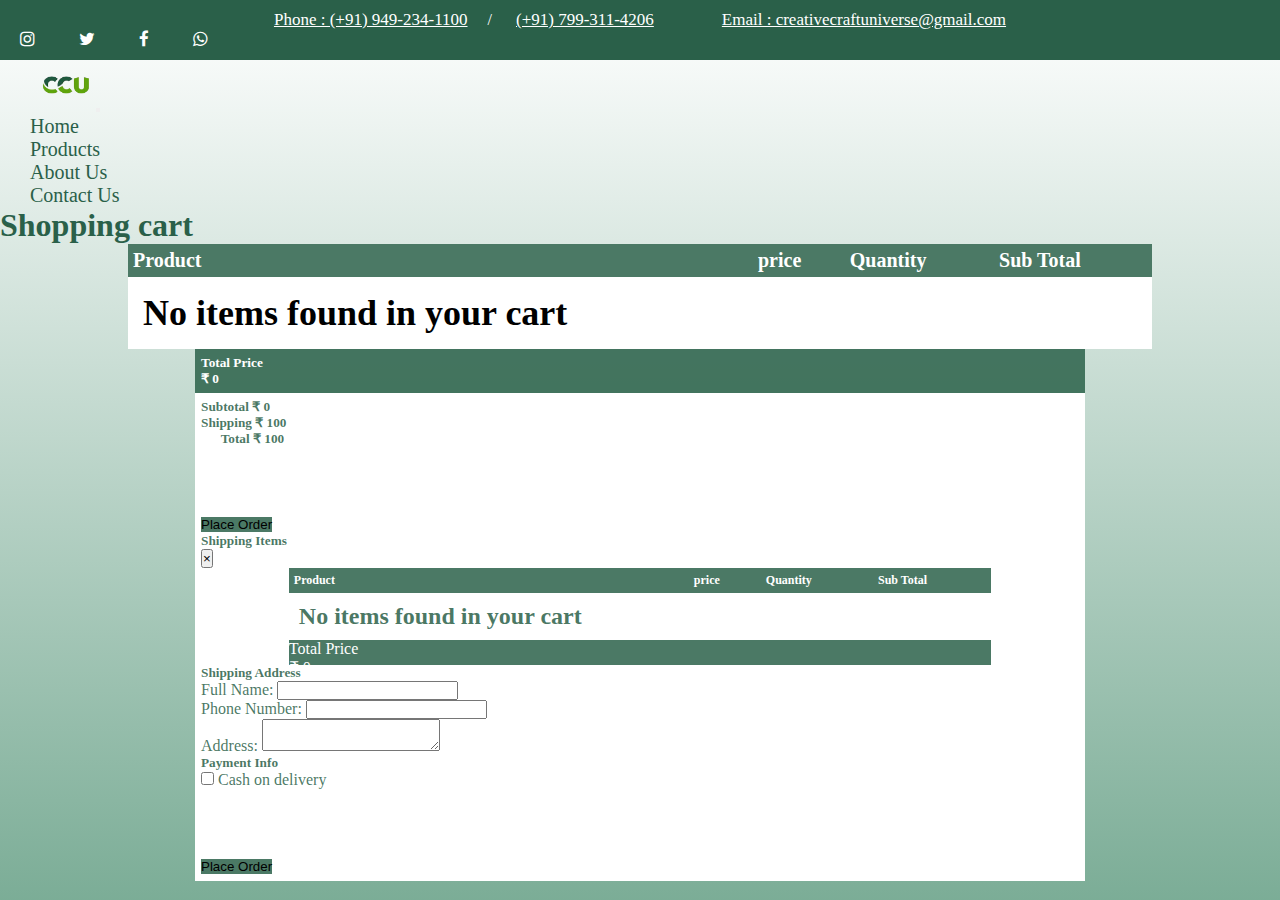
==== cart.html @ cda4f6a8 "changes in checkout modal" ====
<!DOCTYPE html>
<html lang="en">

<head>
    <meta charset="UTF-8">
    <meta http-equiv="X-UA-Compatible" content="IE=edge">
    <meta name="viewport" content="width=device-width, initial-scale=1.0">
    <title>cart</title>

    <link rel="stylesheet" href="css/cart.css">

    <!-- Boostrap  links -->

    <link rel="stylesheet" href="https://cdn.jsdelivr.net/npm/bootstrap@4.5.3/dist/css/bootstrap.min.css"
        integrity="sha384-TX8t27EcRE3e/ihU7zmQxVncDAy5uIKz4rEkgIXeMed4M0jlfIDPvg6uqKI2xXr2" crossorigin="anonymous">

    <script src="https://code.jquery.com/jquery-3.5.1.slim.min.js"
        integrity="sha384-DfXdz2htPH0lsSSs5nCTpuj/zy4C+OGpamoFVy38MVBnE+IbbVYUew+OrCXaRkfj"
        crossorigin="anonymous"></script>
    <script src="https://cdn.jsdelivr.net/npm/bootstrap@4.5.3/dist/js/bootstrap.bundle.min.js"
        integrity="sha384-ho+j7jyWK8fNQe+A12Hb8AhRq26LrZ/JpcUGGOn+Y7RsweNrtN/tE3MoK7ZeZDyx"
        crossorigin="anonymous"></script>

    <link rel="stylesheet" href="https://maxcdn.bootstrapcdn.com/font-awesome/4.5.0/css/font-awesome.min.css">
    <link rel="stylesheet" href="https://cdnjs.cloudflare.com/ajax/libs/font-awesome/4.7.0/css/font-awesome.min.css">



</head>

<body>


    <header id="Home" class="page_header">

        <div class="radial-bg row m-0">

            <form class="col-md-9 c-flex ">
                <p class="mb-0"><a href="tel:+91949234100"> Phone : (+91) 949-234-1100</a>/
                    <a href="tel:+917993114206">(+91) 799-311-4206</a>
                </p> &nbsp; &nbsp;
                &nbsp;&nbsp;&nbsp;
                <p class="mb-0"><a href="mailto:creativecraftuniverse@gmail.com">
                        Email : creativecraftuniverse@gmail.com </a></p>

            </form>

            <form class="col-md-3 align-middle">
                <a href="https://www.instagram.com" target="_blank" class=""><i class="fa fa-instagram"></i></a>
                <a href="http://www.twitter.com" target="_blank" class=""><i class="fa fa-twitter"></i></a>
                <a href="https://www.facebook.com" target="_blank" class=""><i class="fa fa-facebook"></i></a>
                <a href="https://www.whatsapp.com" target="_blank" class=""><i class="fa fa-whatsapp"></i></a>

            </form>

        </div>
    </header>

    <!-- navbar start -->

    <nav class="navbar navbar-expand-lg navbar-light bg-light sticky-top navpaddingleft p-0">
        <a class="navbar-brand" href="#">
            <img src="images/logo bg.png" class="logo" alt="logo"></a>
        <button class="navbar-toggler" type="button" data-toggle="collapse" data-target="#navbarSupportedContent"
            aria-controls="navbarSupportedContent" aria-expanded="false" aria-label="Toggle navigation">
            <span class="navbar-toggler-icon"></span>
        </button>

        <div class="collapse navbar-collapse" id="navbarSupportedContent">
            <ul class="navbar-nav mx-auto">
                <li class="nav-item active">
                    <a class="nav-link" href="index.html">Home <span class="sr-only">(current)</span></a>
                </li>
                <li class="nav-item">
                    <a class="nav-link" href="products.html">Products</a>

                </li>
                <li class="nav-item">
                    <a class="nav-link scroll-link" href="index.html#section4">About Us</a>
                </li>
                <li class="nav-item">
                    <a class="nav-link" href="index.html#section5">Contact Us</a>
                </li>
                <!-- <li class="nav-item iconcart">
                    <p>0</p>
                    <a class="nav-link" href="cart.html"><i class="fa fa-shopping-cart"></i></a>
                </li> -->
            </ul>

        </div>
    </nav>

    <!-- Nav End -->

    <!-- section1 -->

    <section class="container">

        <main class="text-center mt-3 mb-3">

            <h1>Shopping cart</h1>
        </main>
        <table class="center">
            <tr class="cart-pdt">
               
                    
                    <th class="p-2" style="width:625px;">Product</th>
                    <th>price</th>
                    <th>Quantity</th>
                    <th>Sub Total</th>

            </tr>
        </table>
        <table class="center cart_body">
            
        </table>
    </section>


    <section class="container1 mt-3">

        <div class="row m-0 total_content">
            <div class="col-xs-6 col-md-7 text-center media_query">
                <h5 class=" media_query">Total Price</h5>
            </div>

            <div class="col-xs-6  col-md-4 text-right">
                <h5>&#8377; <span id="total1">250</span></h5>
            </div>
        </div>

    </section>


    <section class="container2 mt-4">

        <div class="row m-0 total_content">
            <div class="col-md-7 text-center">
                <h5 class=" media_query"> Subtotal &#8377; <span id="total">0</span> </h5>
                <h5 class=" media_query"> Shipping &#8377; 100 </h5>
                <h5 class=" media_query">&nbsp; &nbsp; &nbsp; Total &#8377; <span class="total_amount">0</span> </h5>
            </div>

            <div class="col-md-4 text-right align-center btn_font">
                <button type="button" class="btn btn-primary btn-sm place" data-toggle="modal" data-target=".bd-example-modal-lg">Place Order</button>

                <!-- -------------------checkout modal------ -->
                <div class="modal fade bd-example-modal-lg text-left" tabindex="-1" role="dialog" aria-labelledby="myLargeModalLabel" aria-hidden="true">
                    <div class="modal-dialog modal-lg">
                        <div class="modal-content">
                            <div class="modal-header">
                                <h5 class="modal-title" id="exampleModalLabel">Shipping Items</h5>
                                <button type="button" class="close" data-dismiss="modal" aria-label="Close">
                                    <span aria-hidden="true">&times;</span>
                                </button>
                            </div>
                            <div class="modal-body">
                                <table class="center">
                                    <tr class="cart-pdt">
                                        <th class="p-2" style="width:400px;text-align: left;">Product</th>
                                        <th>price</th>
                                        <th>Quantity</th>
                                        <th>Sub Total</th>

                                    </tr>
                                </table>
                                <table class="center cart_body">
            
                                </table>
                                <section class="modaltotal mt-3">
                                    <div class="row m-0 total_content" style="height: 25px;">
                                        <div class="col-xs-6 col-md-7 text-center media_query">
                                            <p class=" media_query">Total Price</p>
                                        </div>

                                        <div class="col-xs-6  col-md-4 text-right">
                                            <p>&#8377; <span id="total2">250</span></p>
                                        </div>
                                    </div>

                                </section>
                            </div>
                            <!----------shipping address form---------->
                            <div class="modal-header">
                                <h5 class="modal-title" id="exampleModalLabel">Shipping Address</h5>
                                
                            </div>
                            <div class="modal-body">
                                <form>
                                    <div class="form-group ">
                                        <label for="recipient-name" class="col-form-label text-left">Full Name:</label>
                                        <input type="text" class="form-control" id="recipient-name" required="required">
                                    </div>
                                    <div class="form-group">
                                        <label for="recipient-name" class="col-form-label text-left" >Phone Number:</label>
                                        <input type="text" class="form-control" id="recipient-name" required="required">
                                    </div>
                                    <div class="form-group">
                                       <label for="message-text" class="col-form-label text-left" >Address:</label>
                                       <textarea class="form-control" id="message-text" required="required"></textarea>
                                    </div>
                                
                            </div>
                            <div class="modal-header">
                                <h5 class="modal-title" id="exampleModalLabel">Payment Info</h5>
                                
                            </div>
                            
                            <div class="modal-body">
                                <div class="form-check">
                                    <input type="checkbox" class="form-check-input" id="exampleCheck1" required="required">
                                    <label class="form-check-label" for="exampleCheck1">Cash on delivery</label>
                                </div>
                            </div>
                            <div class="modal-footer">
                                <button type="Submit" class="btn btn-primary">Place Order</button>
                            </div>
                            </form>
                        </div>
                    </div>
                </div>
            </div>
        </div>

    </section>




<script src="https://code.jquery.com/jquery-3.5.1.js"></script>
<script>
    
    $(document).ready(function(){
        // let quantity = 0;
        // const storage=JSON.parse(localStorage.getItem('items'));
        // if (storage==null) {
        //     console.log('empty')
        // }else{
        //     JSON.parse(localStorage.getItem('items')).map(data=>{
        //     quantity = quantity+data.quantity;
        //     });
        // }
        
        // $('.iconcart p').html(quantity);
        total=0;
        cartData='';
        if(JSON.parse(localStorage.getItem('items')) ===null){
            cartData+='<td><h1>No items found in your cart</td>'
            cartData+='<span>description</span>'
        }
        else{
            JSON.parse(localStorage.getItem('items')).map(data=>{

            cartData += '<tr><td><img src="'+data.image+'" alt="" class="img" style="width:80px; height:60px;"></td><td class="ptitle" id="'+data.id+'">'+data.title+'</td></td>';
            cartData+='<td class="price">'+data.price+'</td>'
            cartData+='<td class=""><button class="btn btn-default dropdown-toggle bg-light m-0" type="button" data-toggle="dropdown">'+data.quantity+'<span class="caret"></span></button><ul class="dropdown-menu" style="min-width: 3rem;text-align: center;z-index:9999;top: -124px;"><li class="listdata">1</li><li class="listdata">2</li><li class="listdata">3</li><li class="listdata">4</li><li class="listdata">5</li><li class="listdata">6</li><li class="listdata">7</li><li class="listdata">8</li><li class="listdata">9</li> <li class="listdata">10</li>  </ul></td>'
           //  cartData+='<td><div class="row" style="align-items:center;"> <div ><span class="quantity">'+data.quantity+'</span></div> <div class="col"><button type="button" class="fa border-0 fa-caret-up fa-lg quan_up bg-light"  aria-hidden="true" id="quan_up"> </button><br><button type="button" class="fa border-0 fa-caret-down fa-lg quan_down bg-light"  aria-hidden="true"></button><br></div></div></td>';
            cartData+='<td><span>&#8377;'+data.price*data.quantity+'</span></td></tr>'
            let da=data.price * data.quantity
            total=total + da
            });
            
        }
        
        $('.cart_body').html(cartData);
        $('#total').html(total);
        $('#total1').html(total);
        $('#total2').html(total);
        $('.total_amount').html(total+100)
        $('.ptitle').click(function (event) {
            val = $(this).attr('id');
            console.log('clicked:' + val);
            newURl = window.location.href = 'productdetails.html?name=' + val
        });
     })
    $(document).ready(function(){
         items=[]
          $('.listdata').click(function(){
            item={
                quantity:$(this).text(),
                title:$(this).parent().parent().parent().find('.ptitle').html(),
                id:$(this).parent().parent().parent().find('.ptitle').attr('id'),
                price:$(this).parent().parent().parent().find('.price').html(),
                image:$(this).parent().parent().parent().find('.img').attr('src')

            }
            const localItems = JSON.parse(localStorage.getItem("items"));
                localItems.map(data=>{
                    if(item.id==data.id){
                        data.quantity=item.quantity
                    }
                    else{
                        items.push(data)
                    }

                })
                items.push(item)
                localStorage.setItem('items',JSON.stringify(items));
                location.reload();
            
         })
        $('.quan_up').click(function(){
            item={
                title:$(this).parent().parent().parent().parent().find('.ptitle').html(),
                image:$(this).parent().parent().parent().parent().find('.img').attr('src'),
                price:$(this).parent().parent().parent().parent().find('.price').html(),
                id:$(this).parent().parent().parent().parent().find('.ptitle').attr('id'),
                quantity:$(this).parent().parent().parent().parent().find('.quantity').html(),
            }
            
            const localItems = JSON.parse(localStorage.getItem("items"));
            localItems.map(data=>{
                    
                    if(item.id==data.id){
                        item.quantity=parseInt(data.quantity) + 1;
                    }
                    else{
                        items.push(data);
                    }
                });items.push(item)
            localStorage.setItem('items',JSON.stringify(items));
            location.reload();
        });
        $('.quan_down').click(function(){
            item={
                title:$(this).parent().parent().parent().parent().find('.ptitle').html(),
                image:$(this).parent().parent().parent().parent().find('.img').attr('src'),
                price:$(this).parent().parent().parent().parent().find('.price').html(),
                id:$(this).parent().parent().parent().parent().find('.ptitle').attr('id'),
                quantity:$(this).parent().parent().parent().parent().find('.quantity').html(),
            }
            if(item.quantity==1){
                const localItems = JSON.parse(localStorage.getItem("items"));
                localItems.map(data=>{
                    if(item.id==data.id){
                        localStorage.removeItem('items')
                    }
                    else{
                        items.push(data)
                    }

                })
                localStorage.setItem('items',JSON.stringify(items));
                location.reload();

            }
            else{
                const localItems = JSON.parse(localStorage.getItem("items"));
                localItems.map(data=>{
                    
                    if(item.id==data.id){
                        item.quantity=parseInt(data.quantity) - 1;
                    
                    }
                    else{
                        items.push(data);
                    }
                    
                    
                });items.push(item)
                
                localStorage.setItem('items',JSON.stringify(items));
                location.reload();

            }
        });
        $('.place').click(function(){
            const toggle = document.querySelector(".dropdown-toggle");
            toggle.className +=" hello"
            console.log('hello')
        })

    })
</script>
</body>

</html>
---- css/cart.css ----
* {
    margin: 0;
    padding: 0;
    box-sizing: border-box;
}

body {
    background: linear-gradient(to top, #3d8665ad, rgba(255, 255, 255, 0.877)) !important; 
     height: 100vh;
  
}

/* header */

.radial-bg {
    background-color: #2a6049;
    padding: 10px 0;
}

.c-flex {
    display: flex;
    justify-content: center;
    align-items: center;
    color: #fff;
}

form a {
    font-size: 17px;
    padding: 0px 20px;
    color: #fff;
}
form a:hover {
    color: #fff !important;
}

/* navbar */

.logo {
    height: 50px;
    padding-left: 40px;
}

.navbar-brand,
.nav-link {
    color: #2a6049 !important;
    font-size: 20px !important;
}
ul li a {
    margin-left: 30px;
    text-decoration: initial !important;
}

a:hover {
    text-decoration: underline !important;
}
.iconcart{
    cursor: pointer;
    z-index: 1;
    position: relative;
    font-size: 1.8rem;
}
.iconcart p{
    position: absolute;
    color: #fff;
    top: -2px;
    right: -12px;
    font-weight: 700;
    font-size: 0.69rem;
    background-color: #000;
    padding: 2px 5px;
    border-radius: 50%;
}

/* table css */

main h1 {
    color: #2a6049 !important;
}

.center {
    margin-left: auto;
    margin-right: auto;
    width: 80%;
    background-color: #fff !important;
}

table,
th,
td {
    /* border: 1px solid black; */
    border-collapse: collapse;
}
th,
td {
    padding: 5px;
}
th {
    text-align: left;
}

.cart-pdt {
    background-color: #2a6048d7;
    color: white;
    font-size: 20px;
}
.cart-body{
    display: flex;
    flex-direction: column;
}
.ptitle:hover{
    cursor: pointer;
}

td {
    font-size: 18px;
    font-weight: bold;
    padding: 15px;
}
.modal-body .cart_body td{
    font-size: 12px;
    padding: 10px;
}
.modal-body .cart_body .dropdown-menu{
    display: none;
}
.modal-body .cart-pdt{
    font-size: 12px;
}
.dropdown-menu li:hover{
    background-color: #eceaea;
    cursor: pointer;
}
.input-style {
    width: 85px;
}

.container1 {
    background-color: #2a6048d7;
    margin-left: auto;
    margin-right: auto;
    width: 890px;
    color: white;
    align-items: center;
    padding: 6px;
}
.modaltotal{
    background-color: #2a6048d7;
    margin-left: auto;
    margin-right: auto;
    width: 80%;
    color: white;
    
    align-items: center;
    
}


.container2 {
    background-color: white;
    margin-left: auto;
    margin-right: auto;
    width: 890px;
    color: #2a6048d7;
    align-items: center;
    padding: 6px;
}

.btn {
    background-color: #2a6048d7 !important;
    text-decoration: none!important;
     margin-top: 70px;
     border: none !important;
 
}

.btn_font a {
    color: white!important;
    font-weight: bold; 
}

  a:hover
{
    text-decoration: none;
    
}


   
@media only screen and (max-width: 768px) {
    /* For mobile phones: */

    header {
        display: none !important;
    }
    .logo {
        padding-left: 15px !important;
    }

    .navbar-light .navbar-toggler {
        margin-right: 10px !important;
    }

    .center {
        width: 100%;
    }

    body{
        background-repeat: no-repeat;   
    }
    .container {
        padding-right: 0 !important;
        padding-left: 0 !important;
    }
    .container1 {
        width: 100%;
    }

    .container2 {
        width: 100%;
       
    }
   .media_query{
       text-align: left;
   }
}
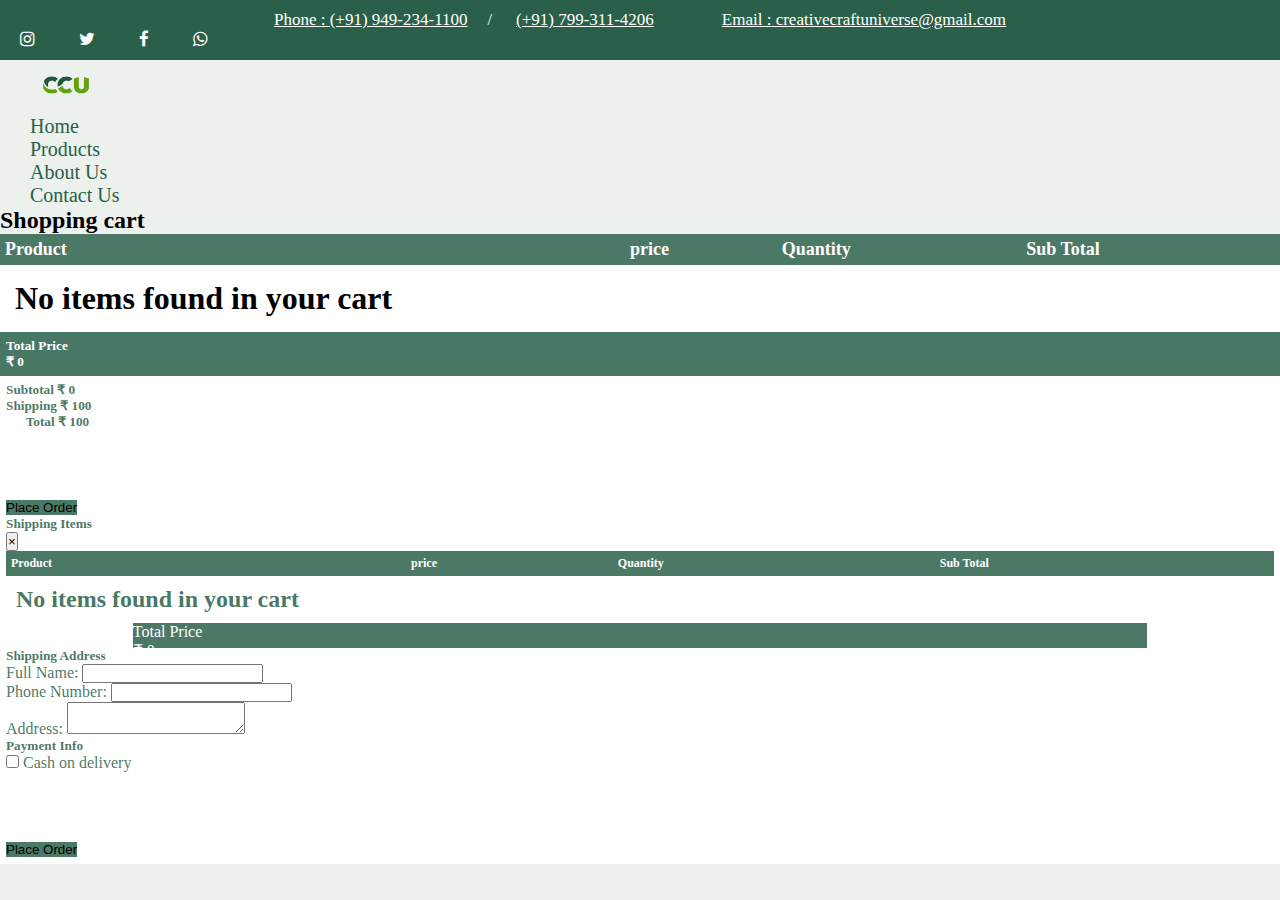
==== commit 5788f1b3: "cart page changes added" ====
--- a/cart.html
+++ b/cart.html
@@ -59,7 +59,7 @@
     <!-- navbar start -->
 
     <nav class="navbar navbar-expand-lg navbar-light bg-light sticky-top navpaddingleft p-0">
-        <a class="navbar-brand" href="#">
+        <a class="navbar-brand" href="index.html">
             <img src="images/logo bg.png" class="logo" alt="logo"></a>
         <button class="navbar-toggler" type="button" data-toggle="collapse" data-target="#navbarSupportedContent"
             aria-controls="navbarSupportedContent" aria-expanded="false" aria-label="Toggle navigation">
@@ -94,284 +94,282 @@
 
     <!-- section1 -->
 
-    <section class="container">
+    <article class="container">
 
         <main class="text-center mt-3 mb-3">
 
-            <h1>Shopping cart</h1>
+            <h2>Shopping cart</h2>
         </main>
-        <table class="center">
-            <tr class="cart-pdt">
-               
-                    
+
+        <div style="overflow-x:auto;">
+            <table class="center">
+                <tr class="cart-pdt">
+
+
                     <th class="p-2" style="width:625px;">Product</th>
                     <th>price</th>
                     <th>Quantity</th>
                     <th>Sub Total</th>
 
-            </tr>
-        </table>
-        <table class="center cart_body">
-            
-        </table>
-    </section>
-
-
-    <section class="container1 mt-3">
-
-        <div class="row m-0 total_content">
-            <div class="col-xs-6 col-md-7 text-center media_query">
-                <h5 class=" media_query">Total Price</h5>
+                </tr>
+            </table>
+            <table class="center cart_body">
+
+            </table>
+        </div>
+
+        <div class="main mt-3">
+
+            <div class="row m-0 total_content">
+                <div class="col-xs-6 col-md-7 text-center media_query">
+                    <h5 class=" media_query">Total Price</h5>
+                </div>
+
+                <div class="col-xs-6  col-md-4 text-right">
+                    <h5>&#8377; <span id="total1">250</span></h5>
+                </div>
             </div>
 
-            <div class="col-xs-6  col-md-4 text-right">
-                <h5>&#8377; <span id="total1">250</span></h5>
-            </div>
         </div>
 
-    </section>
-
-
-    <section class="container2 mt-4">
-
-        <div class="row m-0 total_content">
-            <div class="col-md-7 text-center">
-                <h5 class=" media_query"> Subtotal &#8377; <span id="total">0</span> </h5>
-                <h5 class=" media_query"> Shipping &#8377; 100 </h5>
-                <h5 class=" media_query">&nbsp; &nbsp; &nbsp; Total &#8377; <span class="total_amount">0</span> </h5>
-            </div>
-
-            <div class="col-md-4 text-right align-center btn_font">
-                <button type="button" class="btn btn-primary btn-sm place" data-toggle="modal" data-target=".bd-example-modal-lg">Place Order</button>
-
-                <!-- -------------------checkout modal------ -->
-                <div class="modal fade bd-example-modal-lg text-left" tabindex="-1" role="dialog" aria-labelledby="myLargeModalLabel" aria-hidden="true">
-                    <div class="modal-dialog modal-lg">
-                        <div class="modal-content">
-                            <div class="modal-header">
-                                <h5 class="modal-title" id="exampleModalLabel">Shipping Items</h5>
-                                <button type="button" class="close" data-dismiss="modal" aria-label="Close">
-                                    <span aria-hidden="true">&times;</span>
-                                </button>
+
+
+        <section class="section mt-4">
+
+            <div class="row m-0 total_content">
+                <div class="col-md-7 text-center">
+                    <h5 class=" media_query"> Subtotal &#8377; <span id="total">0</span> </h5>
+                    <h5 class=" media_query"> Shipping &#8377; 100 </h5>
+                    <h5 class=" media_query">&nbsp; &nbsp; &nbsp; Total &#8377; <span class="total_amount">0</span>
+                    </h5>
+                </div>
+
+                <div class="col-md-4 text-right align-center btn_font">
+                    <button type="button" class="btn btn-primary btn-sm place" data-toggle="modal"
+                        data-target=".bd-example-modal-lg">Place Order</button>
+                    <div class="modal fade bd-example-modal-lg text-left" tabindex="-1" role="dialog"
+                        aria-labelledby="myLargeModalLabel" aria-hidden="true">
+                        <div class="modal-dialog modal-lg">
+                            <div class="modal-content">
+                                <div class="modal-header">
+                                    <h5 class="modal-title" id="exampleModalLabel">Shipping Items</h5>
+                                    <button type="button" class="close" data-dismiss="modal" aria-label="Close">
+                                        <span aria-hidden="true">&times;</span>
+                                    </button>
+                                </div>
+                                <div class="modal-body">
+                                    <table class="center">
+                                        <tr class="cart-pdt">
+                                            <th class="p-2" style="width:400px;text-align: left;">Product</th>
+                                            <th>price</th>
+                                            <th>Quantity</th>
+                                            <th>Sub Total</th>
+
+                                        </tr>
+                                    </table>
+                                    <table class="center cart_body">
+
+                                    </table>
+                                    <section class="modaltotal mt-3">
+                                        <div class="row m-0 total_content" style="height: 25px;">
+                                            <div class="col-xs-6 col-md-7 text-center media_query">
+                                                <p class=" media_query">Total Price</p>
+                                            </div>
+
+                                            <div class="col-xs-6  col-md-4 text-right">
+                                                <p>&#8377; <span id="total2">250</span></p>
+                                            </div>
+                                        </div>
+
+                                    </section>
+                                </div>
+                                <div class="modal-header">
+                                    <h5 class="modal-title" id="exampleModalLabel">Shipping Address</h5>
+
+                                </div>
+                                <div class="modal-body">
+                                    <form>
+                                        <div class="form-group ">
+                                            <label for="recipient-name" class="col-form-label text-left">Full
+                                                Name:</label>
+                                            <input type="text" class="form-control" id="recipient-name">
+                                        </div>
+                                        <div class="form-group">
+                                            <label for="recipient-name" class="col-form-label text-left">Phone
+                                                Number:</label>
+                                            <input type="text" class="form-control" id="recipient-name">
+                                        </div>
+                                        <div class="form-group">
+                                            <label for="message-text" class="col-form-label text-left">Address:</label>
+                                            <textarea class="form-control" id="message-text"></textarea>
+                                        </div>
+                                    </form>
+                                </div>
+                                <div class="modal-header">
+                                    <h5 class="modal-title" id="exampleModalLabel">Payment Info</h5>
+
+                                </div>
+
+                                <div class="modal-body">
+                                    <div class="form-check">
+                                        <input type="checkbox" class="form-check-input" id="exampleCheck1">
+                                        <label class="form-check-label" for="exampleCheck1">Cash on delivery</label>
+                                    </div>
+                                </div>
+                                <div class="modal-footer">
+                                    <button type="Submit" class="btn btn-primary">Place Order</button>
+                                </div>
                             </div>
-                            <div class="modal-body">
-                                <table class="center">
-                                    <tr class="cart-pdt">
-                                        <th class="p-2" style="width:400px;text-align: left;">Product</th>
-                                        <th>price</th>
-                                        <th>Quantity</th>
-                                        <th>Sub Total</th>
-
-                                    </tr>
-                                </table>
-                                <table class="center cart_body">
-            
-                                </table>
-                                <section class="modaltotal mt-3">
-                                    <div class="row m-0 total_content" style="height: 25px;">
-                                        <div class="col-xs-6 col-md-7 text-center media_query">
-                                            <p class=" media_query">Total Price</p>
-                                        </div>
-
-                                        <div class="col-xs-6  col-md-4 text-right">
-                                            <p>&#8377; <span id="total2">250</span></p>
-                                        </div>
-                                    </div>
-
-                                </section>
-                            </div>
-                            <!----------shipping address form---------->
-                            <div class="modal-header">
-                                <h5 class="modal-title" id="exampleModalLabel">Shipping Address</h5>
-                                
-                            </div>
-                            <div class="modal-body">
-                                <form>
-                                    <div class="form-group ">
-                                        <label for="recipient-name" class="col-form-label text-left">Full Name:</label>
-                                        <input type="text" class="form-control" id="recipient-name" required="required">
-                                    </div>
-                                    <div class="form-group">
-                                        <label for="recipient-name" class="col-form-label text-left" >Phone Number:</label>
-                                        <input type="text" class="form-control" id="recipient-name" required="required">
-                                    </div>
-                                    <div class="form-group">
-                                       <label for="message-text" class="col-form-label text-left" >Address:</label>
-                                       <textarea class="form-control" id="message-text" required="required"></textarea>
-                                    </div>
-                                
-                            </div>
-                            <div class="modal-header">
-                                <h5 class="modal-title" id="exampleModalLabel">Payment Info</h5>
-                                
-                            </div>
-                            
-                            <div class="modal-body">
-                                <div class="form-check">
-                                    <input type="checkbox" class="form-check-input" id="exampleCheck1" required="required">
-                                    <label class="form-check-label" for="exampleCheck1">Cash on delivery</label>
-                                </div>
-                            </div>
-                            <div class="modal-footer">
-                                <button type="Submit" class="btn btn-primary">Place Order</button>
-                            </div>
-                            </form>
                         </div>
                     </div>
                 </div>
             </div>
-        </div>
-
-    </section>
-
-
-
-
-<script src="https://code.jquery.com/jquery-3.5.1.js"></script>
-<script>
-    
-    $(document).ready(function(){
-        // let quantity = 0;
-        // const storage=JSON.parse(localStorage.getItem('items'));
-        // if (storage==null) {
-        //     console.log('empty')
-        // }else{
-        //     JSON.parse(localStorage.getItem('items')).map(data=>{
-        //     quantity = quantity+data.quantity;
-        //     });
-        // }
-        
-        // $('.iconcart p').html(quantity);
-        total=0;
-        cartData='';
-        if(JSON.parse(localStorage.getItem('items')) ===null){
-            cartData+='<td><h1>No items found in your cart</td>'
-            cartData+='<span>description</span>'
-        }
-        else{
-            JSON.parse(localStorage.getItem('items')).map(data=>{
-
-            cartData += '<tr><td><img src="'+data.image+'" alt="" class="img" style="width:80px; height:60px;"></td><td class="ptitle" id="'+data.id+'">'+data.title+'</td></td>';
-            cartData+='<td class="price">'+data.price+'</td>'
-            cartData+='<td class=""><button class="btn btn-default dropdown-toggle bg-light m-0" type="button" data-toggle="dropdown">'+data.quantity+'<span class="caret"></span></button><ul class="dropdown-menu" style="min-width: 3rem;text-align: center;z-index:9999;top: -124px;"><li class="listdata">1</li><li class="listdata">2</li><li class="listdata">3</li><li class="listdata">4</li><li class="listdata">5</li><li class="listdata">6</li><li class="listdata">7</li><li class="listdata">8</li><li class="listdata">9</li> <li class="listdata">10</li>  </ul></td>'
-           //  cartData+='<td><div class="row" style="align-items:center;"> <div ><span class="quantity">'+data.quantity+'</span></div> <div class="col"><button type="button" class="fa border-0 fa-caret-up fa-lg quan_up bg-light"  aria-hidden="true" id="quan_up"> </button><br><button type="button" class="fa border-0 fa-caret-down fa-lg quan_down bg-light"  aria-hidden="true"></button><br></div></div></td>';
-            cartData+='<td><span>&#8377;'+data.price*data.quantity+'</span></td></tr>'
-            let da=data.price * data.quantity
-            total=total + da
-            });
-            
-        }
-        
-        $('.cart_body').html(cartData);
-        $('#total').html(total);
-        $('#total1').html(total);
-        $('#total2').html(total);
-        $('.total_amount').html(total+100)
-        $('.ptitle').click(function (event) {
-            val = $(this).attr('id');
-            console.log('clicked:' + val);
-            newURl = window.location.href = 'productdetails.html?name=' + val
-        });
-     })
-    $(document).ready(function(){
-         items=[]
-          $('.listdata').click(function(){
-            item={
-                quantity:$(this).text(),
-                title:$(this).parent().parent().parent().find('.ptitle').html(),
-                id:$(this).parent().parent().parent().find('.ptitle').attr('id'),
-                price:$(this).parent().parent().parent().find('.price').html(),
-                image:$(this).parent().parent().parent().find('.img').attr('src')
-
+
+        </section>
+
+    </article>
+
+
+    <script src="https://code.jquery.com/jquery-3.5.1.js"></script>
+    <script>
+
+        $(document).ready(function () {
+            // let quantity = 0;
+            // const storage=JSON.parse(localStorage.getItem('items'));
+            // if (storage==null) {
+            //     console.log('empty')
+            // }else{
+            //     JSON.parse(localStorage.getItem('items')).map(data=>{
+            //     quantity = quantity+data.quantity;
+            //     });
+            // }
+
+            // $('.iconcart p').html(quantity);
+            total = 0;
+            cartData = '';
+            if (JSON.parse(localStorage.getItem('items')) === null) {
+                cartData += '<td><h1>No items found in your cart</td>'
+                cartData += '<span>description</span>'
             }
-            const localItems = JSON.parse(localStorage.getItem("items"));
-                localItems.map(data=>{
-                    if(item.id==data.id){
-                        data.quantity=item.quantity
+            else {
+                JSON.parse(localStorage.getItem('items')).map(data => {
+
+                    cartData += '<tr><td><img src="' + data.image + '" alt="" class="img" style="width:80px; height:60px;"></td><td class="ptitle" id="' + data.id + '">' + data.title + '</td></td>';
+                    cartData += '<td class="price">' + data.price + '</td>'
+                    cartData += '<td class=""><button class="btn btn-default dropdown-toggle bg-light m-0" type="button" data-toggle="dropdown">' + data.quantity + '<span class="caret"></span></button><ul class="dropdown-menu" style="min-width: 3rem;text-align: center;z-index:9999;top: -124px;"><li class="listdata">1</li><li class="listdata">2</li><li class="listdata">3</li><li class="listdata">4</li><li class="listdata">5</li><li class="listdata">6</li><li class="listdata">7</li><li class="listdata">8</li><li class="listdata">9</li> <li class="listdata">10</li>  </ul></td>'
+                    //  cartData+='<td><div class="row" style="align-items:center;"> <div ><span class="quantity">'+data.quantity+'</span></div> <div class="col"><button type="button" class="fa border-0 fa-caret-up fa-lg quan_up bg-light"  aria-hidden="true" id="quan_up"> </button><br><button type="button" class="fa border-0 fa-caret-down fa-lg quan_down bg-light"  aria-hidden="true"></button><br></div></div></td>';
+                    cartData += '<td><span>&#8377;' + data.price * data.quantity + '</span></td></tr>'
+                    let da = data.price * data.quantity
+                    total = total + da
+                });
+
+            }
+
+            $('.cart_body').html(cartData);
+            $('#total').html(total);
+            $('#total1').html(total);
+            $('#total2').html(total);
+            $('.total_amount').html(total + 100)
+        })
+        $(document).ready(function () {
+            items = []
+            $('.listdata').click(function () {
+                item = {
+                    quantity: $(this).text(),
+                    title: $(this).parent().parent().parent().find('.ptitle').html(),
+                    id: $(this).parent().parent().parent().find('.ptitle').attr('id'),
+                    price: $(this).parent().parent().parent().find('.price').html(),
+                    image: $(this).parent().parent().parent().find('.img').attr('src')
+
+                }
+                const localItems = JSON.parse(localStorage.getItem("items"));
+                localItems.map(data => {
+                    if (item.id == data.id) {
+                        data.quantity = item.quantity
                     }
-                    else{
+                    else {
                         items.push(data)
                     }
 
                 })
                 items.push(item)
-                localStorage.setItem('items',JSON.stringify(items));
+                localStorage.setItem('items', JSON.stringify(items));
                 location.reload();
-            
-         })
-        $('.quan_up').click(function(){
-            item={
-                title:$(this).parent().parent().parent().parent().find('.ptitle').html(),
-                image:$(this).parent().parent().parent().parent().find('.img').attr('src'),
-                price:$(this).parent().parent().parent().parent().find('.price').html(),
-                id:$(this).parent().parent().parent().parent().find('.ptitle').attr('id'),
-                quantity:$(this).parent().parent().parent().parent().find('.quantity').html(),
-            }
-            
-            const localItems = JSON.parse(localStorage.getItem("items"));
-            localItems.map(data=>{
-                    
-                    if(item.id==data.id){
-                        item.quantity=parseInt(data.quantity) + 1;
+
+            })
+            $('.quan_up').click(function () {
+                item = {
+                    title: $(this).parent().parent().parent().parent().find('.ptitle').html(),
+                    image: $(this).parent().parent().parent().parent().find('.img').attr('src'),
+                    price: $(this).parent().parent().parent().parent().find('.price').html(),
+                    id: $(this).parent().parent().parent().parent().find('.ptitle').attr('id'),
+                    quantity: $(this).parent().parent().parent().parent().find('.quantity').html(),
+                }
+
+                const localItems = JSON.parse(localStorage.getItem("items"));
+                localItems.map(data => {
+
+                    if (item.id == data.id) {
+                        item.quantity = parseInt(data.quantity) + 1;
                     }
-                    else{
+                    else {
                         items.push(data);
                     }
-                });items.push(item)
-            localStorage.setItem('items',JSON.stringify(items));
-            location.reload();
-        });
-        $('.quan_down').click(function(){
-            item={
-                title:$(this).parent().parent().parent().parent().find('.ptitle').html(),
-                image:$(this).parent().parent().parent().parent().find('.img').attr('src'),
-                price:$(this).parent().parent().parent().parent().find('.price').html(),
-                id:$(this).parent().parent().parent().parent().find('.ptitle').attr('id'),
-                quantity:$(this).parent().parent().parent().parent().find('.quantity').html(),
-            }
-            if(item.quantity==1){
-                const localItems = JSON.parse(localStorage.getItem("items"));
-                localItems.map(data=>{
-                    if(item.id==data.id){
-                        localStorage.removeItem('items')
-                    }
-                    else{
-                        items.push(data)
-                    }
-
-                })
-                localStorage.setItem('items',JSON.stringify(items));
+                }); items.push(item)
+                localStorage.setItem('items', JSON.stringify(items));
                 location.reload();
-
-            }
-            else{
-                const localItems = JSON.parse(localStorage.getItem("items"));
-                localItems.map(data=>{
-                    
-                    if(item.id==data.id){
-                        item.quantity=parseInt(data.quantity) - 1;
-                    
-                    }
-                    else{
-                        items.push(data);
-                    }
-                    
-                    
-                });items.push(item)
-                
-                localStorage.setItem('items',JSON.stringify(items));
-                location.reload();
-
-            }
-        });
-        $('.place').click(function(){
-            const toggle = document.querySelector(".dropdown-toggle");
-            toggle.className +=" hello"
-            console.log('hello')
+            });
+            $('.quan_down').click(function () {
+                item = {
+                    title: $(this).parent().parent().parent().parent().find('.ptitle').html(),
+                    image: $(this).parent().parent().parent().parent().find('.img').attr('src'),
+                    price: $(this).parent().parent().parent().parent().find('.price').html(),
+                    id: $(this).parent().parent().parent().parent().find('.ptitle').attr('id'),
+                    quantity: $(this).parent().parent().parent().parent().find('.quantity').html(),
+                }
+                if (item.quantity == 1) {
+                    const localItems = JSON.parse(localStorage.getItem("items"));
+                    localItems.map(data => {
+                        if (item.id == data.id) {
+                            localStorage.removeItem('items')
+                        }
+                        else {
+                            items.push(data)
+                        }
+
+                    })
+                    localStorage.setItem('items', JSON.stringify(items));
+                    location.reload();
+
+                }
+                else {
+                    const localItems = JSON.parse(localStorage.getItem("items"));
+                    localItems.map(data => {
+
+                        if (item.id == data.id) {
+                            item.quantity = parseInt(data.quantity) - 1;
+
+                        }
+                        else {
+                            items.push(data);
+                        }
+
+
+                    }); items.push(item)
+
+                    localStorage.setItem('items', JSON.stringify(items));
+                    location.reload();
+
+                }
+            });
+            $('.place').click(function () {
+                const toggle = document.querySelector(".dropdown-toggle");
+                toggle.className += " hello"
+                console.log('hello')
+            })
+
         })
-
-    })
-</script>
+    </script>
 </body>
 
-</html>
+</html>--- a/css/cart.css
+++ b/css/cart.css
@@ -5,9 +5,10 @@
 }
 
 body {
-    background: linear-gradient(to top, #3d8665ad, rgba(255, 255, 255, 0.877)) !important; 
+    /* background: linear-gradient(to top, #3d8665ad, rgba(255, 255, 255, 0.877)) !important; 
      height: 100vh;
-  
+   */
+   background-color: #2a604817 !important;
 }
 
 /* header */
@@ -80,7 +81,7 @@
 .center {
     margin-left: auto;
     margin-right: auto;
-    width: 80%;
+    width: 100%;
     background-color: #fff !important;
 }
 
@@ -101,18 +102,15 @@
 .cart-pdt {
     background-color: #2a6048d7;
     color: white;
-    font-size: 20px;
+    font-size: 18px;
 }
 .cart-body{
     display: flex;
     flex-direction: column;
 }
-.ptitle:hover{
-    cursor: pointer;
-}
 
 td {
-    font-size: 18px;
+    font-size: 16px;
     font-weight: bold;
     padding: 15px;
 }
@@ -134,11 +132,11 @@
     width: 85px;
 }
 
-.container1 {
+.main {
     background-color: #2a6048d7;
-    margin-left: auto;
-    margin-right: auto;
-    width: 890px;
+    /* margin-left: auto;
+    margin-right: auto; */
+    /* width: 82%; */
     color: white;
     align-items: center;
     padding: 6px;
@@ -155,11 +153,11 @@
 }
 
 
-.container2 {
+.section {
     background-color: white;
-    margin-left: auto;
-    margin-right: auto;
-    width: 890px;
+    /* margin-left: auto;
+    margin-right: auto; */
+    /* width: 82%; */
     color: #2a6048d7;
     align-items: center;
     padding: 6px;
@@ -204,21 +202,14 @@
         width: 100%;
     }
 
-    body{
+    /* body{
         background-repeat: no-repeat;   
-    }
+    } */
     .container {
         padding-right: 0 !important;
         padding-left: 0 !important;
     }
-    .container1 {
-        width: 100%;
-    }
-
-    .container2 {
-        width: 100%;
-       
-    }
+    
    .media_query{
        text-align: left;
    }
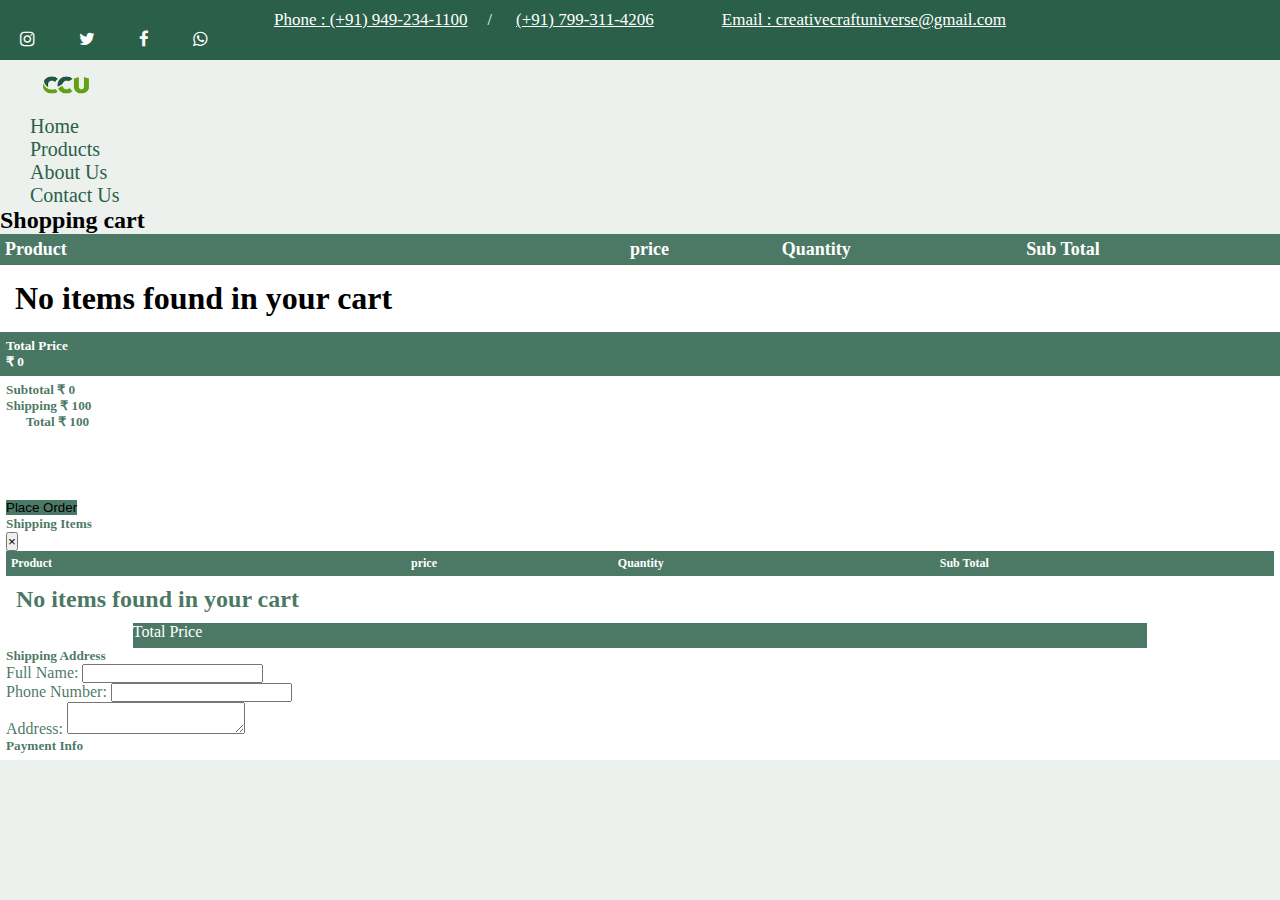
==== commit acec2818: "Merge branch 'master' of https://github.com/mujahid532/creative-craft" ====
--- a/cart.html
+++ b/cart.html
@@ -147,6 +147,8 @@
                 <div class="col-md-4 text-right align-center btn_font">
                     <button type="button" class="btn btn-primary btn-sm place" data-toggle="modal"
                         data-target=".bd-example-modal-lg">Place Order</button>
+
+                    <!-- -------------------checkout modal------ -->
                     <div class="modal fade bd-example-modal-lg text-left" tabindex="-1" role="dialog"
                         aria-labelledby="myLargeModalLabel" aria-hidden="true">
                         <div class="modal-dialog modal-lg">
@@ -175,12 +177,7 @@
                                             <div class="col-xs-6 col-md-7 text-center media_query">
                                                 <p class=" media_query">Total Price</p>
                                             </div>
-
-                                            <div class="col-xs-6  col-md-4 text-right">
-                                                <p>&#8377; <span id="total2">250</span></p>
-                                            </div>
                                         </div>
-
                                     </section>
                                 </div>
                                 <div class="modal-header">
@@ -207,61 +204,148 @@
                                 </div>
                                 <div class="modal-header">
                                     <h5 class="modal-title" id="exampleModalLabel">Payment Info</h5>
-
                                 </div>
-
-                                <div class="modal-body">
-                                    <div class="form-check">
-                                        <input type="checkbox" class="form-check-input" id="exampleCheck1">
-                                        <label class="form-check-label" for="exampleCheck1">Cash on delivery</label>
-                                    </div>
-                                </div>
-                                <div class="modal-footer">
-                                    <button type="Submit" class="btn btn-primary">Place Order</button>
-                                </div>
-                            </div>
-                        </div>
-                    </div>
-                </div>
+        </section>
+
+
+
+        <!-- --------shipping address form--------
+        <div class="modal-header">
+            <h5 class="modal-title" id="exampleModalLabel">Shipping Address</h5>
+
+        </div>
+        <div class="modal-body">
+            <form>
+                <div class="form-group ">
+                    <label for="recipient-name" class="col-form-label text-left">Full Name:</label>
+                    <input type="text" class="form-control" id="recipient-name" required="required">
+                </div>
+                <div class="form-group">
+                    <label for="recipient-name" class="col-form-label text-left">Phone Number:</label>
+                    <input type="text" class="form-control" id="recipient-name" required="required">
+                </div>
+                <div class="form-group">
+                    <label for="message-text" class="col-form-label text-left">Address:</label>
+                    <textarea class="form-control" id="message-text" required="required"></textarea>
+                </div>
+
+        </div>
+        <div class="modal-header">
+            <h5 class="modal-title" id="exampleModalLabel">Payment Info</h5>
+
+        </div>
+
+        <div class="modal-body">
+            <div class="form-check">
+                <input type="checkbox" class="form-check-input" id="exampleCheck1" required="required">
+                <label class="form-check-label" for="exampleCheck1">Cash on delivery</label>
             </div>
-
-        </section>
+            <div class="modal-footer">
+                <button type="Submit" class="btn btn-primary">Place Order</button>
+            </div>
+        </div>
+        </form>
+        </div>
+        </div>
+        </div>
+        </div>
+
+        </section> -->
+
+
+
+
+        <script src="https://code.jquery.com/jquery-3.5.1.js"></script>
+        <script>
+
+            $(document).ready(function () {
+                // let quantity = 0;
+                // const storage=JSON.parse(localStorage.getItem('items'));
+                // if (storage==null) {
+                //     console.log('empty')
+                // }else{
+                //     JSON.parse(localStorage.getItem('items')).map(data=>{
+                //     quantity = quantity+data.quantity;
+                //     });
+                // }
+
+                // $('.iconcart p').html(quantity);
+                total = 0;
+                cartData = '';
+                if (JSON.parse(localStorage.getItem('items')) === null) {
+                    cartData += '<td><h1>No items found in your cart</td>'
+                    cartData += '<span>description</span>'
+                }
+                else {
+                    JSON.parse(localStorage.getItem('items')).map(data => {
+
+                        cartData += '<tr><td><img src="' + data.image + '" alt="" class="img" style="width:80px; height:60px;"></td><td class="ptitle" id="' + data.id + '">' + data.title + '</td></td>';
+                        cartData += '<td class="price">' + data.price + '</td>'
+                        cartData += '<td class=""><button class="btn btn-default dropdown-toggle bg-light m-0" type="button" data-toggle="dropdown">' + data.quantity + '<span class="caret"></span></button><ul class="dropdown-menu" style="min-width: 3rem;text-align: center;z-index:9999;top: -124px;"><li class="listdata">1</li><li class="listdata">2</li><li class="listdata">3</li><li class="listdata">4</li><li class="listdata">5</li><li class="listdata">6</li><li class="listdata">7</li><li class="listdata">8</li><li class="listdata">9</li> <li class="listdata">10</li>  </ul></td>'
+                        //  cartData+='<td><div class="row" style="align-items:center;"> <div ><span class="quantity">'+data.quantity+'</span></div> <div class="col"><button type="button" class="fa border-0 fa-caret-up fa-lg quan_up bg-light"  aria-hidden="true" id="quan_up"> </button><br><button type="button" class="fa border-0 fa-caret-down fa-lg quan_down bg-light"  aria-hidden="true"></button><br></div></div></td>';
+                        cartData += '<td><span>&#8377;' + data.price * data.quantity + '</span></td></tr>'
+                        let da = data.price * data.quantity
+                        total = total + da
+                    });
+
+                }
+
+                $('.cart_body').html(cartData);
+                $('#total').html(total);
+                $('#total1').html(total);
+                $('#total2').html(total);
+                $('.total_amount').html(total + 100)
+                $('.ptitle').click(function (event) {
+                    val = $(this).attr('id');
+                    console.log('clicked:' + val);
+                    newURl = window.location.href = 'productdetails.html?name=' + val
+                });
+            })
+            $(document).ready(function () {
+                items = []
+                $('.listdata').click(function () {
+                    item = {
+                        quantity: $(this).text(),
+                        title: $(this).parent().parent().parent().find('.ptitle').html(),
+                        id: $(this).parent().parent().parent().find('.ptitle').attr('id'),
+                        price: $(this).parent().parent().parent().find('.price').html(),
+                        image: $(this).parent().parent().parent().find('.img').attr('src')
 
     </article>
 
 
-    <script src="https://code.jquery.com/jquery-3.5.1.js"></script>
-    <script>
-
-        $(document).ready(function () {
-            // let quantity = 0;
-            // const storage=JSON.parse(localStorage.getItem('items'));
-            // if (storage==null) {
-            //     console.log('empty')
-            // }else{
-            //     JSON.parse(localStorage.getItem('items')).map(data=>{
-            //     quantity = quantity+data.quantity;
-            //     });
-            // }
-
-            // $('.iconcart p').html(quantity);
-            total = 0;
+                        <script src="https://code.jquery.com/jquery-3.5.1.js"></script>
+        <script>
+
+                        $(document).ready(function () {
+                            // let quantity = 0;
+                            // const storage=JSON.parse(localStorage.getItem('items'));
+                            // if (storage==null) {
+                            //     console.log('empty')
+                            // }else{
+                            //     JSON.parse(localStorage.getItem('items')).map(data=>{
+                            //     quantity = quantity+data.quantity;
+                            //     });
+                            // }
+
+                            // $('.iconcart p').html(quantity);
+                            total = 0;
             cartData = '';
             if (JSON.parse(localStorage.getItem('items')) === null) {
-                cartData += '<td><h1>No items found in your cart</td>'
+                            cartData += '<td><h1>No items found in your cart</td>'
                 cartData += '<span>description</span>'
             }
             else {
-                JSON.parse(localStorage.getItem('items')).map(data => {
-
-                    cartData += '<tr><td><img src="' + data.image + '" alt="" class="img" style="width:80px; height:60px;"></td><td class="ptitle" id="' + data.id + '">' + data.title + '</td></td>';
-                    cartData += '<td class="price">' + data.price + '</td>'
-                    cartData += '<td class=""><button class="btn btn-default dropdown-toggle bg-light m-0" type="button" data-toggle="dropdown">' + data.quantity + '<span class="caret"></span></button><ul class="dropdown-menu" style="min-width: 3rem;text-align: center;z-index:9999;top: -124px;"><li class="listdata">1</li><li class="listdata">2</li><li class="listdata">3</li><li class="listdata">4</li><li class="listdata">5</li><li class="listdata">6</li><li class="listdata">7</li><li class="listdata">8</li><li class="listdata">9</li> <li class="listdata">10</li>  </ul></td>'
-                    //  cartData+='<td><div class="row" style="align-items:center;"> <div ><span class="quantity">'+data.quantity+'</span></div> <div class="col"><button type="button" class="fa border-0 fa-caret-up fa-lg quan_up bg-light"  aria-hidden="true" id="quan_up"> </button><br><button type="button" class="fa border-0 fa-caret-down fa-lg quan_down bg-light"  aria-hidden="true"></button><br></div></div></td>';
-                    cartData += '<td><span>&#8377;' + data.price * data.quantity + '</span></td></tr>'
-                    let da = data.price * data.quantity
-                    total = total + da
-                });
+                            JSON.parse(localStorage.getItem('items')).map(data => {
+
+                                cartData += '<tr><td><img src="' + data.image + '" alt="" class="img" style="width:80px; height:60px;"></td><td class="ptitle" id="' + data.id + '">' + data.title + '</td></td>';
+                                cartData += '<td class="price">' + data.price + '</td>'
+                                cartData += '<td class=""><button class="btn btn-default dropdown-toggle bg-light m-0" type="button" data-toggle="dropdown">' + data.quantity + '<span class="caret"></span></button><ul class="dropdown-menu" style="min-width: 3rem;text-align: center;z-index:9999;top: -124px;"><li class="listdata">1</li><li class="listdata">2</li><li class="listdata">3</li><li class="listdata">4</li><li class="listdata">5</li><li class="listdata">6</li><li class="listdata">7</li><li class="listdata">8</li><li class="listdata">9</li> <li class="listdata">10</li>  </ul></td>'
+                                //  cartData+='<td><div class="row" style="align-items:center;"> <div ><span class="quantity">'+data.quantity+'</span></div> <div class="col"><button type="button" class="fa border-0 fa-caret-up fa-lg quan_up bg-light"  aria-hidden="true" id="quan_up"> </button><br><button type="button" class="fa border-0 fa-caret-down fa-lg quan_down bg-light"  aria-hidden="true"></button><br></div></div></td>';
+                                cartData += '<td><span>&#8377;' + data.price * data.quantity + '</span></td></tr>'
+                                let da = data.price * data.quantity
+                                total = total + da
+                            });
 
             }
 
@@ -272,24 +356,24 @@
             $('.total_amount').html(total + 100)
         })
         $(document).ready(function () {
-            items = []
+                            items = []
             $('.listdata').click(function () {
-                item = {
-                    quantity: $(this).text(),
-                    title: $(this).parent().parent().parent().find('.ptitle').html(),
-                    id: $(this).parent().parent().parent().find('.ptitle').attr('id'),
-                    price: $(this).parent().parent().parent().find('.price').html(),
-                    image: $(this).parent().parent().parent().find('.img').attr('src')
-
-                }
+                            item = {
+                                quantity: $(this).text(),
+                                title: $(this).parent().parent().parent().find('.ptitle').html(),
+                                id: $(this).parent().parent().parent().find('.ptitle').attr('id'),
+                                price: $(this).parent().parent().parent().find('.price').html(),
+                                image: $(this).parent().parent().parent().find('.img').attr('src')
+
+                            }
                 const localItems = JSON.parse(localStorage.getItem("items"));
                 localItems.map(data => {
                     if (item.id == data.id) {
-                        data.quantity = item.quantity
-                    }
+                            data.quantity = item.quantity
+                        }
                     else {
-                        items.push(data)
-                    }
+                            items.push(data)
+                        }
 
                 })
                 items.push(item)
@@ -298,35 +382,35 @@
 
             })
             $('.quan_up').click(function () {
-                item = {
-                    title: $(this).parent().parent().parent().parent().find('.ptitle').html(),
-                    image: $(this).parent().parent().parent().parent().find('.img').attr('src'),
-                    price: $(this).parent().parent().parent().parent().find('.price').html(),
-                    id: $(this).parent().parent().parent().parent().find('.ptitle').attr('id'),
-                    quantity: $(this).parent().parent().parent().parent().find('.quantity').html(),
-                }
+                            item = {
+                                title: $(this).parent().parent().parent().parent().find('.ptitle').html(),
+                                image: $(this).parent().parent().parent().parent().find('.img').attr('src'),
+                                price: $(this).parent().parent().parent().parent().find('.price').html(),
+                                id: $(this).parent().parent().parent().parent().find('.ptitle').attr('id'),
+                                quantity: $(this).parent().parent().parent().parent().find('.quantity').html(),
+                            }
 
                 const localItems = JSON.parse(localStorage.getItem("items"));
                 localItems.map(data => {
 
                     if (item.id == data.id) {
-                        item.quantity = parseInt(data.quantity) + 1;
+                            item.quantity = parseInt(data.quantity) + 1;
                     }
                     else {
-                        items.push(data);
+                            items.push(data);
                     }
                 }); items.push(item)
                 localStorage.setItem('items', JSON.stringify(items));
                 location.reload();
             });
             $('.quan_down').click(function () {
-                item = {
-                    title: $(this).parent().parent().parent().parent().find('.ptitle').html(),
-                    image: $(this).parent().parent().parent().parent().find('.img').attr('src'),
-                    price: $(this).parent().parent().parent().parent().find('.price').html(),
-                    id: $(this).parent().parent().parent().parent().find('.ptitle').attr('id'),
-                    quantity: $(this).parent().parent().parent().parent().find('.quantity').html(),
-                }
+                            item = {
+                                title: $(this).parent().parent().parent().parent().find('.ptitle').html(),
+                                image: $(this).parent().parent().parent().parent().find('.img').attr('src'),
+                                price: $(this).parent().parent().parent().parent().find('.price').html(),
+                                id: $(this).parent().parent().parent().parent().find('.ptitle').attr('id'),
+                                quantity: $(this).parent().parent().parent().parent().find('.quantity').html(),
+                            }
                 if (item.quantity == 1) {
                     const localItems = JSON.parse(localStorage.getItem("items"));
                     localItems.map(data => {
@@ -369,7 +453,7 @@
             })
 
         })
-    </script>
+        </script>
 </body>
 
 </html>--- a/css/cart.css
+++ b/css/cart.css
@@ -16,6 +16,7 @@
 .radial-bg {
     background-color: #2a6049;
     padding: 10px 0;
+    
 }
 
 .c-flex {
@@ -108,6 +109,9 @@
     display: flex;
     flex-direction: column;
 }
+.ptitle:hover{
+    cursor: pointer;
+}
 
 td {
     font-size: 16px;
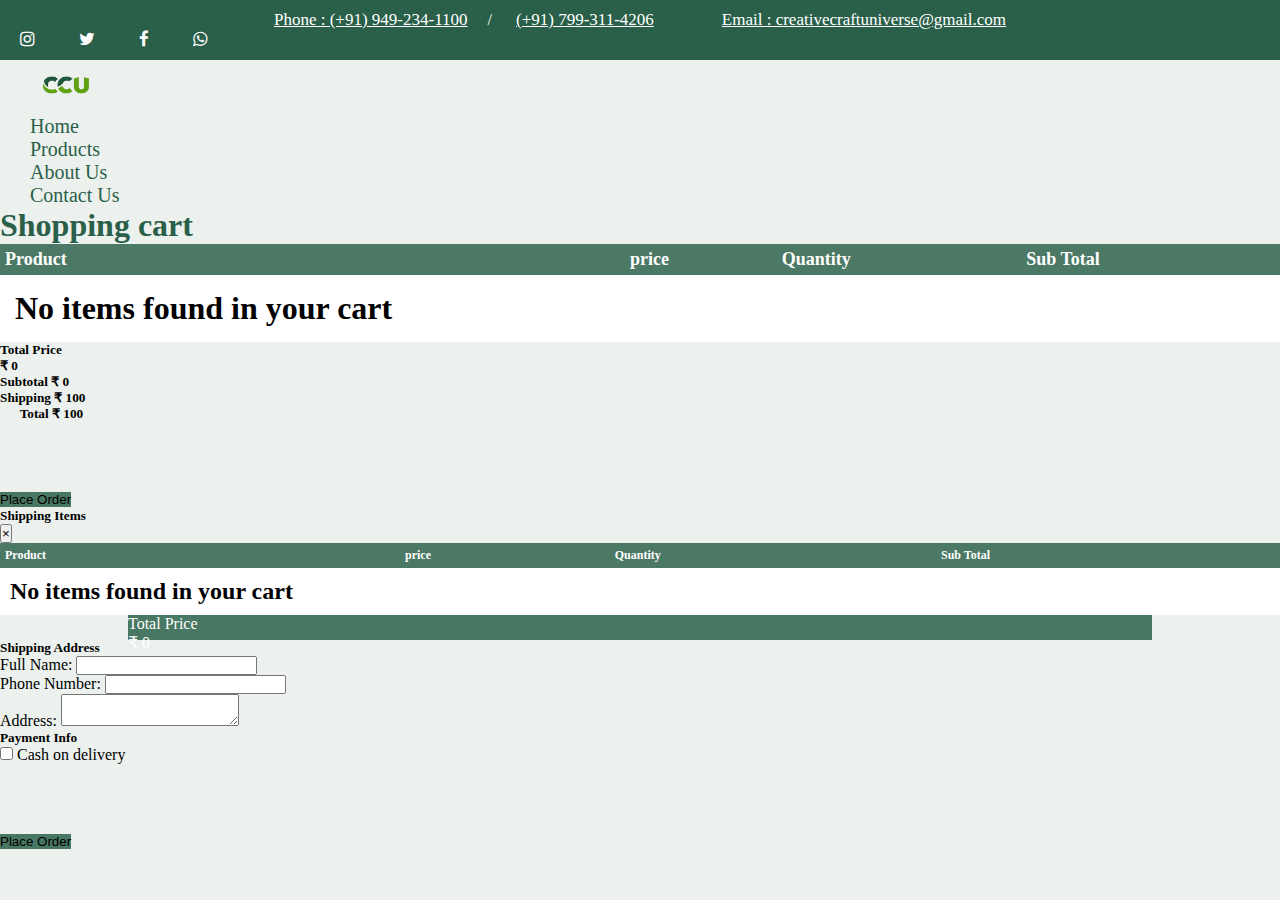
==== commit 7fcc6f32: "Update cart.html" ====
--- a/cart.html
+++ b/cart.html
@@ -59,7 +59,7 @@
     <!-- navbar start -->
 
     <nav class="navbar navbar-expand-lg navbar-light bg-light sticky-top navpaddingleft p-0">
-        <a class="navbar-brand" href="index.html">
+        <a class="navbar-brand" href="#">
             <img src="images/logo bg.png" class="logo" alt="logo"></a>
         <button class="navbar-toggler" type="button" data-toggle="collapse" data-target="#navbarSupportedContent"
             aria-controls="navbarSupportedContent" aria-expanded="false" aria-label="Toggle navigation">
@@ -94,366 +94,284 @@
 
     <!-- section1 -->
 
-    <article class="container">
+    <section class="container">
 
         <main class="text-center mt-3 mb-3">
 
-            <h2>Shopping cart</h2>
+            <h1>Shopping cart</h1>
         </main>
-
-        <div style="overflow-x:auto;">
-            <table class="center">
-                <tr class="cart-pdt">
-
-
+        <table class="center table-responsive-sm">
+            <tr class="cart-pdt">
+               
+                    
                     <th class="p-2" style="width:625px;">Product</th>
                     <th>price</th>
                     <th>Quantity</th>
                     <th>Sub Total</th>
 
-                </tr>
-            </table>
-            <table class="center cart_body">
-
-            </table>
+            </tr>
+        </table>
+        <table class="center cart_body table-responsive-sm">
+            
+        </table>
+    </section>
+
+
+    <section class="container1 mt-3">
+
+        <div class="row m-0 total_content">
+            <div class="col-xs-6 col-md-7 text-center media_query">
+                <h5 class=" media_query">Total Price</h5>
+            </div>
+
+            <div class="col-xs-6  col-md-4 text-right">
+                <h5>&#8377; <span id="total1">250</span></h5>
+            </div>
         </div>
 
-        <div class="main mt-3">
-
-            <div class="row m-0 total_content">
-                <div class="col-xs-6 col-md-7 text-center media_query">
-                    <h5 class=" media_query">Total Price</h5>
-                </div>
-
-                <div class="col-xs-6  col-md-4 text-right">
-                    <h5>&#8377; <span id="total1">250</span></h5>
+    </section>
+
+
+    <section class="container2 mt-4">
+
+        <div class="row m-0 total_content">
+            <div class="col-md-7 text-center">
+                <h5 class=" media_query"> Subtotal &#8377; <span id="total">0</span> </h5>
+                <h5 class=" media_query"> Shipping &#8377; 100 </h5>
+                <h5 class=" media_query">&nbsp; &nbsp; &nbsp; Total &#8377; <span class="total_amount">0</span> </h5>
+            </div>
+
+            <div class="col-md-4 text-right align-center btn_font">
+                <button type="button" class="btn btn-primary btn-sm place" data-toggle="modal" data-target=".bd-example-modal-lg">Place Order</button>
+
+                <!-- -------------------checkout modal------ -->
+                <div class="modal fade bd-example-modal-lg text-left" tabindex="-1" role="dialog" aria-labelledby="myLargeModalLabel" aria-hidden="true">
+                    <div class="modal-dialog modal-lg">
+                        <div class="modal-content">
+                            <div class="modal-header">
+                                <h5 class="modal-title" id="exampleModalLabel">Shipping Items</h5>
+                                <button type="button" class="close" data-dismiss="modal" aria-label="Close">
+                                    <span aria-hidden="true">&times;</span>
+                                </button>
+                            </div>
+                            <div class="modal-body">
+                                <table class="center">
+                                    <tr class="cart-pdt">
+                                        <th class="p-2" style="width:400px;text-align: left;">Product</th>
+                                        <th>price</th>
+                                        <th>Quantity</th>
+                                        <th>Sub Total</th>
+
+                                    </tr>
+                                </table>
+                                <table class="center cart_body">
+            
+                                </table>
+                                <section class="modaltotal mt-3">
+                                    <div class="row m-0 total_content" style="height: 25px;">
+                                        <div class="col-xs-6 col-md-7 text-center media_query">
+                                            <p class=" media_query">Total Price</p>
+                                        </div>
+
+                                        <div class="col-xs-6  col-md-4 text-right">
+                                            <p>&#8377; <span id="total2">250</span></p>
+                                        </div>
+                                    </div>
+
+                                </section>
+                            </div>
+                            <!----------shipping address form---------->
+                            <div class="modal-header">
+                                <h5 class="modal-title" id="exampleModalLabel">Shipping Address</h5>
+                                
+                            </div>
+                            <div class="modal-body">
+                                <form>
+                                    <div class="form-group ">
+                                        <label for="recipient-name" class="col-form-label text-left">Full Name:</label>
+                                        <input type="text" class="form-control" id="recipient-name" required="required">
+                                    </div>
+                                    <div class="form-group">
+                                        <label for="recipient-name" class="col-form-label text-left" >Phone Number:</label>
+                                        <input type="text" class="form-control" id="recipient-name" required="required">
+                                    </div>
+                                    <div class="form-group">
+                                       <label for="message-text" class="col-form-label text-left" >Address:</label>
+                                       <textarea class="form-control" id="message-text" required="required"></textarea>
+                                    </div>
+                                
+                            </div>
+                            <div class="modal-header">
+                                <h5 class="modal-title" id="exampleModalLabel">Payment Info</h5>
+                                
+                            </div>
+                            
+                            <div class="modal-body">
+                                <div class="form-check">
+                                    <input type="checkbox" class="form-check-input" id="exampleCheck1" required="required">
+                                    <label class="form-check-label" for="exampleCheck1">Cash on delivery</label>
+                                </div>
+                            </div>
+                            <div class="modal-footer">
+                                <button type="Submit" class="btn btn-primary">Place Order</button>
+                            </div>
+                            </form>
+                        </div>
+                    </div>
                 </div>
             </div>
-
         </div>
 
-
-
-        <section class="section mt-4">
-
-            <div class="row m-0 total_content">
-                <div class="col-md-7 text-center">
-                    <h5 class=" media_query"> Subtotal &#8377; <span id="total">0</span> </h5>
-                    <h5 class=" media_query"> Shipping &#8377; 100 </h5>
-                    <h5 class=" media_query">&nbsp; &nbsp; &nbsp; Total &#8377; <span class="total_amount">0</span>
-                    </h5>
-                </div>
-
-                <div class="col-md-4 text-right align-center btn_font">
-                    <button type="button" class="btn btn-primary btn-sm place" data-toggle="modal"
-                        data-target=".bd-example-modal-lg">Place Order</button>
-
-                    <!-- -------------------checkout modal------ -->
-                    <div class="modal fade bd-example-modal-lg text-left" tabindex="-1" role="dialog"
-                        aria-labelledby="myLargeModalLabel" aria-hidden="true">
-                        <div class="modal-dialog modal-lg">
-                            <div class="modal-content">
-                                <div class="modal-header">
-                                    <h5 class="modal-title" id="exampleModalLabel">Shipping Items</h5>
-                                    <button type="button" class="close" data-dismiss="modal" aria-label="Close">
-                                        <span aria-hidden="true">&times;</span>
-                                    </button>
-                                </div>
-                                <div class="modal-body">
-                                    <table class="center">
-                                        <tr class="cart-pdt">
-                                            <th class="p-2" style="width:400px;text-align: left;">Product</th>
-                                            <th>price</th>
-                                            <th>Quantity</th>
-                                            <th>Sub Total</th>
-
-                                        </tr>
-                                    </table>
-                                    <table class="center cart_body">
-
-                                    </table>
-                                    <section class="modaltotal mt-3">
-                                        <div class="row m-0 total_content" style="height: 25px;">
-                                            <div class="col-xs-6 col-md-7 text-center media_query">
-                                                <p class=" media_query">Total Price</p>
-                                            </div>
-                                        </div>
-                                    </section>
-                                </div>
-                                <div class="modal-header">
-                                    <h5 class="modal-title" id="exampleModalLabel">Shipping Address</h5>
-
-                                </div>
-                                <div class="modal-body">
-                                    <form>
-                                        <div class="form-group ">
-                                            <label for="recipient-name" class="col-form-label text-left">Full
-                                                Name:</label>
-                                            <input type="text" class="form-control" id="recipient-name">
-                                        </div>
-                                        <div class="form-group">
-                                            <label for="recipient-name" class="col-form-label text-left">Phone
-                                                Number:</label>
-                                            <input type="text" class="form-control" id="recipient-name">
-                                        </div>
-                                        <div class="form-group">
-                                            <label for="message-text" class="col-form-label text-left">Address:</label>
-                                            <textarea class="form-control" id="message-text"></textarea>
-                                        </div>
-                                    </form>
-                                </div>
-                                <div class="modal-header">
-                                    <h5 class="modal-title" id="exampleModalLabel">Payment Info</h5>
-                                </div>
-        </section>
-
-
-
-        <!-- --------shipping address form--------
-        <div class="modal-header">
-            <h5 class="modal-title" id="exampleModalLabel">Shipping Address</h5>
-
-        </div>
-        <div class="modal-body">
-            <form>
-                <div class="form-group ">
-                    <label for="recipient-name" class="col-form-label text-left">Full Name:</label>
-                    <input type="text" class="form-control" id="recipient-name" required="required">
-                </div>
-                <div class="form-group">
-                    <label for="recipient-name" class="col-form-label text-left">Phone Number:</label>
-                    <input type="text" class="form-control" id="recipient-name" required="required">
-                </div>
-                <div class="form-group">
-                    <label for="message-text" class="col-form-label text-left">Address:</label>
-                    <textarea class="form-control" id="message-text" required="required"></textarea>
-                </div>
-
-        </div>
-        <div class="modal-header">
-            <h5 class="modal-title" id="exampleModalLabel">Payment Info</h5>
-
-        </div>
-
-        <div class="modal-body">
-            <div class="form-check">
-                <input type="checkbox" class="form-check-input" id="exampleCheck1" required="required">
-                <label class="form-check-label" for="exampleCheck1">Cash on delivery</label>
-            </div>
-            <div class="modal-footer">
-                <button type="Submit" class="btn btn-primary">Place Order</button>
-            </div>
-        </div>
-        </form>
-        </div>
-        </div>
-        </div>
-        </div>
-
-        </section> -->
-
-
-
-
-        <script src="https://code.jquery.com/jquery-3.5.1.js"></script>
-        <script>
-
-            $(document).ready(function () {
-                // let quantity = 0;
-                // const storage=JSON.parse(localStorage.getItem('items'));
-                // if (storage==null) {
-                //     console.log('empty')
-                // }else{
-                //     JSON.parse(localStorage.getItem('items')).map(data=>{
-                //     quantity = quantity+data.quantity;
-                //     });
-                // }
-
-                // $('.iconcart p').html(quantity);
-                total = 0;
-                cartData = '';
-                if (JSON.parse(localStorage.getItem('items')) === null) {
-                    cartData += '<td><h1>No items found in your cart</td>'
-                    cartData += '<span>description</span>'
-                }
-                else {
-                    JSON.parse(localStorage.getItem('items')).map(data => {
-
-                        cartData += '<tr><td><img src="' + data.image + '" alt="" class="img" style="width:80px; height:60px;"></td><td class="ptitle" id="' + data.id + '">' + data.title + '</td></td>';
-                        cartData += '<td class="price">' + data.price + '</td>'
-                        cartData += '<td class=""><button class="btn btn-default dropdown-toggle bg-light m-0" type="button" data-toggle="dropdown">' + data.quantity + '<span class="caret"></span></button><ul class="dropdown-menu" style="min-width: 3rem;text-align: center;z-index:9999;top: -124px;"><li class="listdata">1</li><li class="listdata">2</li><li class="listdata">3</li><li class="listdata">4</li><li class="listdata">5</li><li class="listdata">6</li><li class="listdata">7</li><li class="listdata">8</li><li class="listdata">9</li> <li class="listdata">10</li>  </ul></td>'
-                        //  cartData+='<td><div class="row" style="align-items:center;"> <div ><span class="quantity">'+data.quantity+'</span></div> <div class="col"><button type="button" class="fa border-0 fa-caret-up fa-lg quan_up bg-light"  aria-hidden="true" id="quan_up"> </button><br><button type="button" class="fa border-0 fa-caret-down fa-lg quan_down bg-light"  aria-hidden="true"></button><br></div></div></td>';
-                        cartData += '<td><span>&#8377;' + data.price * data.quantity + '</span></td></tr>'
-                        let da = data.price * data.quantity
-                        total = total + da
-                    });
-
-                }
-
-                $('.cart_body').html(cartData);
-                $('#total').html(total);
-                $('#total1').html(total);
-                $('#total2').html(total);
-                $('.total_amount').html(total + 100)
-                $('.ptitle').click(function (event) {
-                    val = $(this).attr('id');
-                    console.log('clicked:' + val);
-                    newURl = window.location.href = 'productdetails.html?name=' + val
-                });
-            })
-            $(document).ready(function () {
-                items = []
-                $('.listdata').click(function () {
-                    item = {
-                        quantity: $(this).text(),
-                        title: $(this).parent().parent().parent().find('.ptitle').html(),
-                        id: $(this).parent().parent().parent().find('.ptitle').attr('id'),
-                        price: $(this).parent().parent().parent().find('.price').html(),
-                        image: $(this).parent().parent().parent().find('.img').attr('src')
-
-    </article>
-
-
-                        <script src="https://code.jquery.com/jquery-3.5.1.js"></script>
-        <script>
-
-                        $(document).ready(function () {
-                            // let quantity = 0;
-                            // const storage=JSON.parse(localStorage.getItem('items'));
-                            // if (storage==null) {
-                            //     console.log('empty')
-                            // }else{
-                            //     JSON.parse(localStorage.getItem('items')).map(data=>{
-                            //     quantity = quantity+data.quantity;
-                            //     });
-                            // }
-
-                            // $('.iconcart p').html(quantity);
-                            total = 0;
-            cartData = '';
-            if (JSON.parse(localStorage.getItem('items')) === null) {
-                            cartData += '<td><h1>No items found in your cart</td>'
-                cartData += '<span>description</span>'
-            }
-            else {
-                            JSON.parse(localStorage.getItem('items')).map(data => {
-
-                                cartData += '<tr><td><img src="' + data.image + '" alt="" class="img" style="width:80px; height:60px;"></td><td class="ptitle" id="' + data.id + '">' + data.title + '</td></td>';
-                                cartData += '<td class="price">' + data.price + '</td>'
-                                cartData += '<td class=""><button class="btn btn-default dropdown-toggle bg-light m-0" type="button" data-toggle="dropdown">' + data.quantity + '<span class="caret"></span></button><ul class="dropdown-menu" style="min-width: 3rem;text-align: center;z-index:9999;top: -124px;"><li class="listdata">1</li><li class="listdata">2</li><li class="listdata">3</li><li class="listdata">4</li><li class="listdata">5</li><li class="listdata">6</li><li class="listdata">7</li><li class="listdata">8</li><li class="listdata">9</li> <li class="listdata">10</li>  </ul></td>'
-                                //  cartData+='<td><div class="row" style="align-items:center;"> <div ><span class="quantity">'+data.quantity+'</span></div> <div class="col"><button type="button" class="fa border-0 fa-caret-up fa-lg quan_up bg-light"  aria-hidden="true" id="quan_up"> </button><br><button type="button" class="fa border-0 fa-caret-down fa-lg quan_down bg-light"  aria-hidden="true"></button><br></div></div></td>';
-                                cartData += '<td><span>&#8377;' + data.price * data.quantity + '</span></td></tr>'
-                                let da = data.price * data.quantity
-                                total = total + da
-                            });
-
-            }
-
-            $('.cart_body').html(cartData);
-            $('#total').html(total);
-            $('#total1').html(total);
-            $('#total2').html(total);
-            $('.total_amount').html(total + 100)
-        })
-        $(document).ready(function () {
-                            items = []
-            $('.listdata').click(function () {
-                            item = {
-                                quantity: $(this).text(),
-                                title: $(this).parent().parent().parent().find('.ptitle').html(),
-                                id: $(this).parent().parent().parent().find('.ptitle').attr('id'),
-                                price: $(this).parent().parent().parent().find('.price').html(),
-                                image: $(this).parent().parent().parent().find('.img').attr('src')
-
-                            }
-                const localItems = JSON.parse(localStorage.getItem("items"));
-                localItems.map(data => {
-                    if (item.id == data.id) {
-                            data.quantity = item.quantity
-                        }
-                    else {
-                            items.push(data)
-                        }
+    </section>
+
+
+
+
+<script src="https://code.jquery.com/jquery-3.5.1.js"></script>
+<script>
+    
+    $(document).ready(function(){
+        // let quantity = 0;
+        // const storage=JSON.parse(localStorage.getItem('items'));
+        // if (storage==null) {
+        //     console.log('empty')
+        // }else{
+        //     JSON.parse(localStorage.getItem('items')).map(data=>{
+        //     quantity = quantity+data.quantity;
+        //     });
+        // }
+        
+        // $('.iconcart p').html(quantity);
+        total=0;
+        cartData='';
+        if(JSON.parse(localStorage.getItem('items')) ===null){
+            cartData+='<td><h1>No items found in your cart</td>'
+            cartData+='<span>description</span>'
+        }
+        else{
+            JSON.parse(localStorage.getItem('items')).map(data=>{
+
+            cartData += '<tr><td><img src="'+data.image+'" alt="" class="img" style="width:80px; height:60px;"></td><td class="ptitle" id="'+data.id+'">'+data.title+'</td></td>';
+            cartData+='<td class="price">'+data.price+'</td>'
+            cartData+='<td class=""><button class="btn btn-default dropdown-toggle bg-light m-0" type="button" data-toggle="dropdown">'+data.quantity+'<span class="caret"></span></button><ul class="dropdown-menu" style="min-width: 3rem;text-align: center;z-index:9999;top: -124px;"><li class="listdata">1</li><li class="listdata">2</li><li class="listdata">3</li><li class="listdata">4</li><li class="listdata">5</li><li class="listdata">6</li><li class="listdata">7</li><li class="listdata">8</li><li class="listdata">9</li> <li class="listdata">10</li>  </ul></td>'
+           //  cartData+='<td><div class="row" style="align-items:center;"> <div ><span class="quantity">'+data.quantity+'</span></div> <div class="col"><button type="button" class="fa border-0 fa-caret-up fa-lg quan_up bg-light"  aria-hidden="true" id="quan_up"> </button><br><button type="button" class="fa border-0 fa-caret-down fa-lg quan_down bg-light"  aria-hidden="true"></button><br></div></div></td>';
+            cartData+='<td><span>&#8377;'+data.price*data.quantity+'</span></td></tr>'
+            let da=data.price * data.quantity
+            total=total + da
+            });
+            
+        }
+        
+        $('.cart_body').html(cartData);
+        $('#total').html(total);
+        $('#total1').html(total);
+        $('#total2').html(total);
+        $('.total_amount').html(total+100)
+        $('.ptitle').click(function (event) {
+            val = $(this).attr('id');
+            console.log('clicked:' + val);
+            newURl = window.location.href = 'productdetails.html?name=' + val
+        });
+     })
+    $(document).ready(function(){
+         items=[]
+          $('.listdata').click(function(){
+            item={
+                quantity:$(this).text(),
+                title:$(this).parent().parent().parent().find('.ptitle').html(),
+                id:$(this).parent().parent().parent().find('.ptitle').attr('id'),
+                price:$(this).parent().parent().parent().find('.price').html(),
+                image:$(this).parent().parent().parent().find('.img').attr('src')
+
+            }
+            const localItems = JSON.parse(localStorage.getItem("items"));
+                localItems.map(data=>{
+                    if(item.id==data.id){
+                        data.quantity=item.quantity
+                    }
+                    else{
+                        items.push(data)
+                    }
 
                 })
                 items.push(item)
-                localStorage.setItem('items', JSON.stringify(items));
+                localStorage.setItem('items',JSON.stringify(items));
                 location.reload();
-
-            })
-            $('.quan_up').click(function () {
-                            item = {
-                                title: $(this).parent().parent().parent().parent().find('.ptitle').html(),
-                                image: $(this).parent().parent().parent().parent().find('.img').attr('src'),
-                                price: $(this).parent().parent().parent().parent().find('.price').html(),
-                                id: $(this).parent().parent().parent().parent().find('.ptitle').attr('id'),
-                                quantity: $(this).parent().parent().parent().parent().find('.quantity').html(),
-                            }
-
+            
+         })
+        $('.quan_up').click(function(){
+            item={
+                title:$(this).parent().parent().parent().parent().find('.ptitle').html(),
+                image:$(this).parent().parent().parent().parent().find('.img').attr('src'),
+                price:$(this).parent().parent().parent().parent().find('.price').html(),
+                id:$(this).parent().parent().parent().parent().find('.ptitle').attr('id'),
+                quantity:$(this).parent().parent().parent().parent().find('.quantity').html(),
+            }
+            
+            const localItems = JSON.parse(localStorage.getItem("items"));
+            localItems.map(data=>{
+                    
+                    if(item.id==data.id){
+                        item.quantity=parseInt(data.quantity) + 1;
+                    }
+                    else{
+                        items.push(data);
+                    }
+                });items.push(item)
+            localStorage.setItem('items',JSON.stringify(items));
+            location.reload();
+        });
+        $('.quan_down').click(function(){
+            item={
+                title:$(this).parent().parent().parent().parent().find('.ptitle').html(),
+                image:$(this).parent().parent().parent().parent().find('.img').attr('src'),
+                price:$(this).parent().parent().parent().parent().find('.price').html(),
+                id:$(this).parent().parent().parent().parent().find('.ptitle').attr('id'),
+                quantity:$(this).parent().parent().parent().parent().find('.quantity').html(),
+            }
+            if(item.quantity==1){
                 const localItems = JSON.parse(localStorage.getItem("items"));
-                localItems.map(data => {
-
-                    if (item.id == data.id) {
-                            item.quantity = parseInt(data.quantity) + 1;
-                    }
-                    else {
-                            items.push(data);
-                    }
-                }); items.push(item)
-                localStorage.setItem('items', JSON.stringify(items));
+                localItems.map(data=>{
+                    if(item.id==data.id){
+                        localStorage.removeItem('items')
+                    }
+                    else{
+                        items.push(data)
+                    }
+
+                })
+                localStorage.setItem('items',JSON.stringify(items));
                 location.reload();
-            });
-            $('.quan_down').click(function () {
-                            item = {
-                                title: $(this).parent().parent().parent().parent().find('.ptitle').html(),
-                                image: $(this).parent().parent().parent().parent().find('.img').attr('src'),
-                                price: $(this).parent().parent().parent().parent().find('.price').html(),
-                                id: $(this).parent().parent().parent().parent().find('.ptitle').attr('id'),
-                                quantity: $(this).parent().parent().parent().parent().find('.quantity').html(),
-                            }
-                if (item.quantity == 1) {
-                    const localItems = JSON.parse(localStorage.getItem("items"));
-                    localItems.map(data => {
-                        if (item.id == data.id) {
-                            localStorage.removeItem('items')
-                        }
-                        else {
-                            items.push(data)
-                        }
-
-                    })
-                    localStorage.setItem('items', JSON.stringify(items));
-                    location.reload();
-
-                }
-                else {
-                    const localItems = JSON.parse(localStorage.getItem("items"));
-                    localItems.map(data => {
-
-                        if (item.id == data.id) {
-                            item.quantity = parseInt(data.quantity) - 1;
-
-                        }
-                        else {
-                            items.push(data);
-                        }
-
-
-                    }); items.push(item)
-
-                    localStorage.setItem('items', JSON.stringify(items));
-                    location.reload();
-
-                }
-            });
-            $('.place').click(function () {
-                const toggle = document.querySelector(".dropdown-toggle");
-                toggle.className += " hello"
-                console.log('hello')
-            })
-
+
+            }
+            else{
+                const localItems = JSON.parse(localStorage.getItem("items"));
+                localItems.map(data=>{
+                    
+                    if(item.id==data.id){
+                        item.quantity=parseInt(data.quantity) - 1;
+                    
+                    }
+                    else{
+                        items.push(data);
+                    }
+                    
+                    
+                });items.push(item)
+                
+                localStorage.setItem('items',JSON.stringify(items));
+                location.reload();
+
+            }
+        });
+        $('.place').click(function(){
+            const toggle = document.querySelector(".dropdown-toggle");
+            toggle.className +=" hello"
+            console.log('hello')
         })
-        </script>
+
+    })
+</script>
 </body>
 
-</html>+</html>
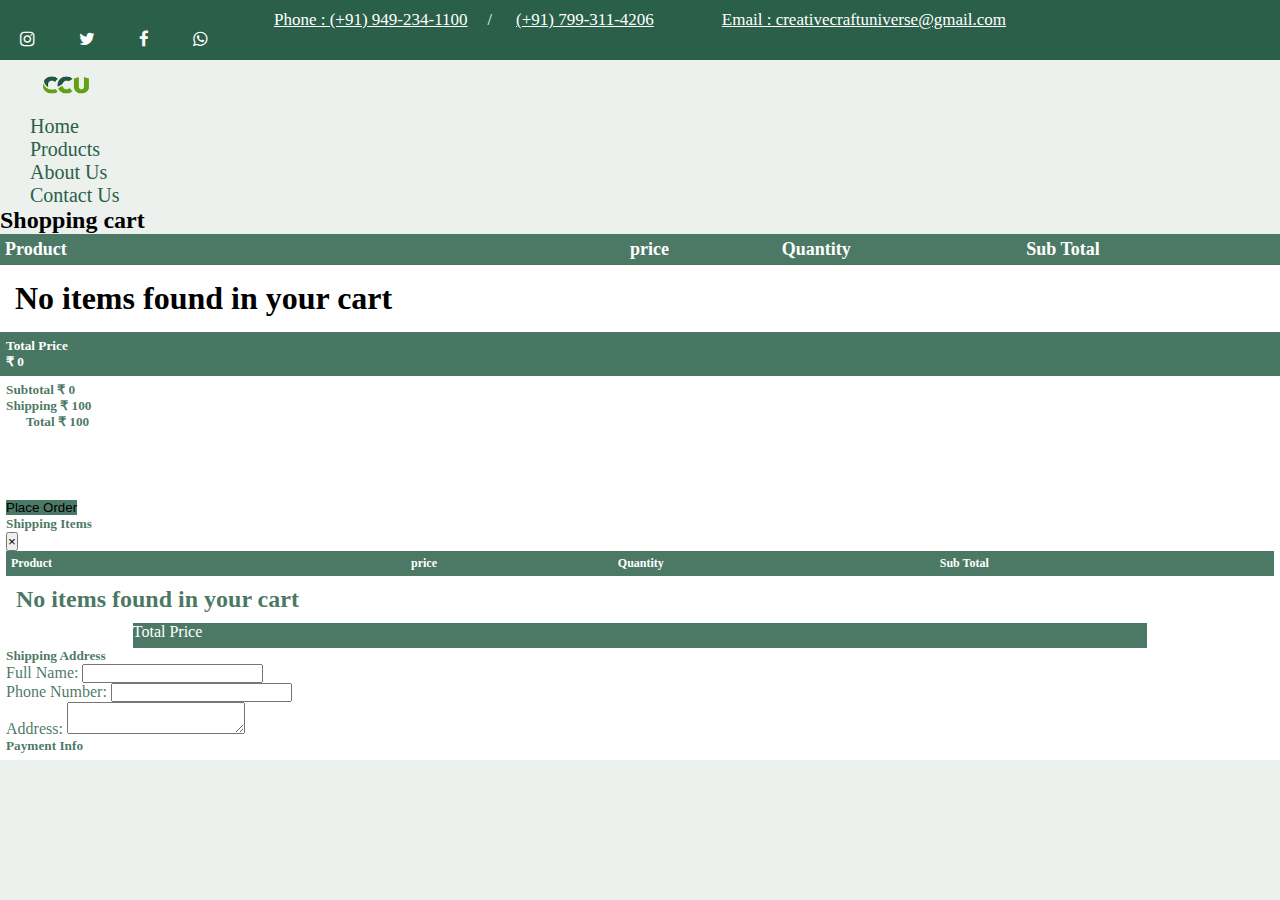
==== commit 24047eee: "merged fixed" ====
--- a/cart.html
+++ b/cart.html
@@ -59,7 +59,7 @@
     <!-- navbar start -->
 
     <nav class="navbar navbar-expand-lg navbar-light bg-light sticky-top navpaddingleft p-0">
-        <a class="navbar-brand" href="#">
+        <a class="navbar-brand" href="index.html">
             <img src="images/logo bg.png" class="logo" alt="logo"></a>
         <button class="navbar-toggler" type="button" data-toggle="collapse" data-target="#navbarSupportedContent"
             aria-controls="navbarSupportedContent" aria-expanded="false" aria-label="Toggle navigation">
@@ -94,11 +94,11 @@
 
     <!-- section1 -->
 
-    <section class="container">
+    <article class="container">
 
         <main class="text-center mt-3 mb-3">
 
-            <h1>Shopping cart</h1>
+            <h2>Shopping cart</h2>
         </main>
         <table class="center table-responsive-sm">
             <tr class="cart-pdt">
@@ -116,262 +116,345 @@
         </table>
     </section>
 
-
-    <section class="container1 mt-3">
-
-        <div class="row m-0 total_content">
-            <div class="col-xs-6 col-md-7 text-center media_query">
-                <h5 class=" media_query">Total Price</h5>
+            </table>
+        </div>
+
+        <div class="main mt-3">
+
+            <div class="row m-0 total_content">
+                <div class="col-xs-6 col-md-7 text-center media_query">
+                    <h5 class=" media_query">Total Price</h5>
+                </div>
+
+                <div class="col-xs-6  col-md-4 text-right">
+                    <h5>&#8377; <span id="total1">250</span></h5>
+                </div>
             </div>
 
-            <div class="col-xs-6  col-md-4 text-right">
-                <h5>&#8377; <span id="total1">250</span></h5>
+        </div>
+
+
+
+        <section class="section mt-4">
+
+            <div class="row m-0 total_content">
+                <div class="col-md-7 text-center">
+                    <h5 class=" media_query"> Subtotal &#8377; <span id="total">0</span> </h5>
+                    <h5 class=" media_query"> Shipping &#8377; 100 </h5>
+                    <h5 class=" media_query">&nbsp; &nbsp; &nbsp; Total &#8377; <span class="total_amount">0</span>
+                    </h5>
+                </div>
+
+                <div class="col-md-4 text-right align-center btn_font">
+                    <button type="button" class="btn btn-primary btn-sm place" data-toggle="modal"
+                        data-target=".bd-example-modal-lg">Place Order</button>
+
+                    <!-- -------------------checkout modal------ -->
+                    <div class="modal fade bd-example-modal-lg text-left" tabindex="-1" role="dialog"
+                        aria-labelledby="myLargeModalLabel" aria-hidden="true">
+                        <div class="modal-dialog modal-lg">
+                            <div class="modal-content">
+                                <div class="modal-header">
+                                    <h5 class="modal-title" id="exampleModalLabel">Shipping Items</h5>
+                                    <button type="button" class="close" data-dismiss="modal" aria-label="Close">
+                                        <span aria-hidden="true">&times;</span>
+                                    </button>
+                                </div>
+                                <div class="modal-body">
+                                    <table class="center">
+                                        <tr class="cart-pdt">
+                                            <th class="p-2" style="width:400px;text-align: left;">Product</th>
+                                            <th>price</th>
+                                            <th>Quantity</th>
+                                            <th>Sub Total</th>
+
+                                        </tr>
+                                    </table>
+                                    <table class="center cart_body">
+
+                                    </table>
+                                    <section class="modaltotal mt-3">
+                                        <div class="row m-0 total_content" style="height: 25px;">
+                                            <div class="col-xs-6 col-md-7 text-center media_query">
+                                                <p class=" media_query">Total Price</p>
+                                            </div>
+                                        </div>
+                                    </section>
+                                </div>
+                                <div class="modal-header">
+                                    <h5 class="modal-title" id="exampleModalLabel">Shipping Address</h5>
+
+                                </div>
+                                <div class="modal-body">
+                                    <form>
+                                        <div class="form-group ">
+                                            <label for="recipient-name" class="col-form-label text-left">Full
+                                                Name:</label>
+                                            <input type="text" class="form-control" id="recipient-name">
+                                        </div>
+                                        <div class="form-group">
+                                            <label for="recipient-name" class="col-form-label text-left">Phone
+                                                Number:</label>
+                                            <input type="text" class="form-control" id="recipient-name">
+                                        </div>
+                                        <div class="form-group">
+                                            <label for="message-text" class="col-form-label text-left">Address:</label>
+                                            <textarea class="form-control" id="message-text"></textarea>
+                                        </div>
+                                    </form>
+                                </div>
+                                <div class="modal-header">
+                                    <h5 class="modal-title" id="exampleModalLabel">Payment Info</h5>
+                                </div>
+        </section>
+
+
+
+        <!-- --------shipping address form--------
+        <div class="modal-header">
+            <h5 class="modal-title" id="exampleModalLabel">Shipping Address</h5>
+
+        </div>
+        <div class="modal-body">
+            <form>
+                <div class="form-group ">
+                    <label for="recipient-name" class="col-form-label text-left">Full Name:</label>
+                    <input type="text" class="form-control" id="recipient-name" required="required">
+                </div>
+                <div class="form-group">
+                    <label for="recipient-name" class="col-form-label text-left">Phone Number:</label>
+                    <input type="text" class="form-control" id="recipient-name" required="required">
+                </div>
+                <div class="form-group">
+                    <label for="message-text" class="col-form-label text-left">Address:</label>
+                    <textarea class="form-control" id="message-text" required="required"></textarea>
+                </div>
+
+        </div>
+        <div class="modal-header">
+            <h5 class="modal-title" id="exampleModalLabel">Payment Info</h5>
+
+        </div>
+
+        <div class="modal-body">
+            <div class="form-check">
+                <input type="checkbox" class="form-check-input" id="exampleCheck1" required="required">
+                <label class="form-check-label" for="exampleCheck1">Cash on delivery</label>
             </div>
-        </div>
-
-    </section>
-
-
-    <section class="container2 mt-4">
-
-        <div class="row m-0 total_content">
-            <div class="col-md-7 text-center">
-                <h5 class=" media_query"> Subtotal &#8377; <span id="total">0</span> </h5>
-                <h5 class=" media_query"> Shipping &#8377; 100 </h5>
-                <h5 class=" media_query">&nbsp; &nbsp; &nbsp; Total &#8377; <span class="total_amount">0</span> </h5>
+            <div class="modal-footer">
+                <button type="Submit" class="btn btn-primary">Place Order</button>
             </div>
-
-            <div class="col-md-4 text-right align-center btn_font">
-                <button type="button" class="btn btn-primary btn-sm place" data-toggle="modal" data-target=".bd-example-modal-lg">Place Order</button>
-
-                <!-- -------------------checkout modal------ -->
-                <div class="modal fade bd-example-modal-lg text-left" tabindex="-1" role="dialog" aria-labelledby="myLargeModalLabel" aria-hidden="true">
-                    <div class="modal-dialog modal-lg">
-                        <div class="modal-content">
-                            <div class="modal-header">
-                                <h5 class="modal-title" id="exampleModalLabel">Shipping Items</h5>
-                                <button type="button" class="close" data-dismiss="modal" aria-label="Close">
-                                    <span aria-hidden="true">&times;</span>
-                                </button>
-                            </div>
-                            <div class="modal-body">
-                                <table class="center">
-                                    <tr class="cart-pdt">
-                                        <th class="p-2" style="width:400px;text-align: left;">Product</th>
-                                        <th>price</th>
-                                        <th>Quantity</th>
-                                        <th>Sub Total</th>
-
-                                    </tr>
-                                </table>
-                                <table class="center cart_body">
-            
-                                </table>
-                                <section class="modaltotal mt-3">
-                                    <div class="row m-0 total_content" style="height: 25px;">
-                                        <div class="col-xs-6 col-md-7 text-center media_query">
-                                            <p class=" media_query">Total Price</p>
-                                        </div>
-
-                                        <div class="col-xs-6  col-md-4 text-right">
-                                            <p>&#8377; <span id="total2">250</span></p>
-                                        </div>
-                                    </div>
-
-                                </section>
-                            </div>
-                            <!----------shipping address form---------->
-                            <div class="modal-header">
-                                <h5 class="modal-title" id="exampleModalLabel">Shipping Address</h5>
-                                
-                            </div>
-                            <div class="modal-body">
-                                <form>
-                                    <div class="form-group ">
-                                        <label for="recipient-name" class="col-form-label text-left">Full Name:</label>
-                                        <input type="text" class="form-control" id="recipient-name" required="required">
-                                    </div>
-                                    <div class="form-group">
-                                        <label for="recipient-name" class="col-form-label text-left" >Phone Number:</label>
-                                        <input type="text" class="form-control" id="recipient-name" required="required">
-                                    </div>
-                                    <div class="form-group">
-                                       <label for="message-text" class="col-form-label text-left" >Address:</label>
-                                       <textarea class="form-control" id="message-text" required="required"></textarea>
-                                    </div>
-                                
-                            </div>
-                            <div class="modal-header">
-                                <h5 class="modal-title" id="exampleModalLabel">Payment Info</h5>
-                                
-                            </div>
-                            
-                            <div class="modal-body">
-                                <div class="form-check">
-                                    <input type="checkbox" class="form-check-input" id="exampleCheck1" required="required">
-                                    <label class="form-check-label" for="exampleCheck1">Cash on delivery</label>
-                                </div>
-                            </div>
-                            <div class="modal-footer">
-                                <button type="Submit" class="btn btn-primary">Place Order</button>
-                            </div>
-                            </form>
-                        </div>
-                    </div>
-                </div>
-            </div>
-        </div>
-
-    </section>
-
-
-
-
-<script src="https://code.jquery.com/jquery-3.5.1.js"></script>
-<script>
-    
-    $(document).ready(function(){
-        // let quantity = 0;
-        // const storage=JSON.parse(localStorage.getItem('items'));
-        // if (storage==null) {
-        //     console.log('empty')
-        // }else{
-        //     JSON.parse(localStorage.getItem('items')).map(data=>{
-        //     quantity = quantity+data.quantity;
-        //     });
-        // }
-        
-        // $('.iconcart p').html(quantity);
-        total=0;
-        cartData='';
-        if(JSON.parse(localStorage.getItem('items')) ===null){
-            cartData+='<td><h1>No items found in your cart</td>'
-            cartData+='<span>description</span>'
-        }
-        else{
-            JSON.parse(localStorage.getItem('items')).map(data=>{
-
-            cartData += '<tr><td><img src="'+data.image+'" alt="" class="img" style="width:80px; height:60px;"></td><td class="ptitle" id="'+data.id+'">'+data.title+'</td></td>';
-            cartData+='<td class="price">'+data.price+'</td>'
-            cartData+='<td class=""><button class="btn btn-default dropdown-toggle bg-light m-0" type="button" data-toggle="dropdown">'+data.quantity+'<span class="caret"></span></button><ul class="dropdown-menu" style="min-width: 3rem;text-align: center;z-index:9999;top: -124px;"><li class="listdata">1</li><li class="listdata">2</li><li class="listdata">3</li><li class="listdata">4</li><li class="listdata">5</li><li class="listdata">6</li><li class="listdata">7</li><li class="listdata">8</li><li class="listdata">9</li> <li class="listdata">10</li>  </ul></td>'
-           //  cartData+='<td><div class="row" style="align-items:center;"> <div ><span class="quantity">'+data.quantity+'</span></div> <div class="col"><button type="button" class="fa border-0 fa-caret-up fa-lg quan_up bg-light"  aria-hidden="true" id="quan_up"> </button><br><button type="button" class="fa border-0 fa-caret-down fa-lg quan_down bg-light"  aria-hidden="true"></button><br></div></div></td>';
-            cartData+='<td><span>&#8377;'+data.price*data.quantity+'</span></td></tr>'
-            let da=data.price * data.quantity
-            total=total + da
-            });
-            
-        }
-        
-        $('.cart_body').html(cartData);
-        $('#total').html(total);
-        $('#total1').html(total);
-        $('#total2').html(total);
-        $('.total_amount').html(total+100)
-        $('.ptitle').click(function (event) {
-            val = $(this).attr('id');
-            console.log('clicked:' + val);
-            newURl = window.location.href = 'productdetails.html?name=' + val
-        });
-     })
-    $(document).ready(function(){
-         items=[]
-          $('.listdata').click(function(){
-            item={
-                quantity:$(this).text(),
-                title:$(this).parent().parent().parent().find('.ptitle').html(),
-                id:$(this).parent().parent().parent().find('.ptitle').attr('id'),
-                price:$(this).parent().parent().parent().find('.price').html(),
-                image:$(this).parent().parent().parent().find('.img').attr('src')
-
+        </div>
+        </form>
+        </div>
+        </div>
+        </div>
+        </div>
+
+        </section> -->
+
+
+
+
+        <script src="https://code.jquery.com/jquery-3.5.1.js"></script>
+        <script>
+
+            $(document).ready(function () {
+                // let quantity = 0;
+                // const storage=JSON.parse(localStorage.getItem('items'));
+                // if (storage==null) {
+                //     console.log('empty')
+                // }else{
+                //     JSON.parse(localStorage.getItem('items')).map(data=>{
+                //     quantity = quantity+data.quantity;
+                //     });
+                // }
+
+                // $('.iconcart p').html(quantity);
+                total = 0;
+                cartData = '';
+                if (JSON.parse(localStorage.getItem('items')) === null) {
+                    cartData += '<td><h1>No items found in your cart</td>'
+                    cartData += '<span>description</span>'
+                }
+                else {
+                    JSON.parse(localStorage.getItem('items')).map(data => {
+
+                        cartData += '<tr><td><img src="' + data.image + '" alt="" class="img" style="width:80px; height:60px;"></td><td class="ptitle" id="' + data.id + '">' + data.title + '</td></td>';
+                        cartData += '<td class="price">' + data.price + '</td>'
+                        cartData += '<td class=""><button class="btn btn-default dropdown-toggle bg-light m-0" type="button" data-toggle="dropdown">' + data.quantity + '<span class="caret"></span></button><ul class="dropdown-menu" style="min-width: 3rem;text-align: center;z-index:9999;top: -124px;"><li class="listdata">1</li><li class="listdata">2</li><li class="listdata">3</li><li class="listdata">4</li><li class="listdata">5</li><li class="listdata">6</li><li class="listdata">7</li><li class="listdata">8</li><li class="listdata">9</li> <li class="listdata">10</li>  </ul></td>'
+                        //  cartData+='<td><div class="row" style="align-items:center;"> <div ><span class="quantity">'+data.quantity+'</span></div> <div class="col"><button type="button" class="fa border-0 fa-caret-up fa-lg quan_up bg-light"  aria-hidden="true" id="quan_up"> </button><br><button type="button" class="fa border-0 fa-caret-down fa-lg quan_down bg-light"  aria-hidden="true"></button><br></div></div></td>';
+                        cartData += '<td><span>&#8377;' + data.price * data.quantity + '</span></td></tr>'
+                        let da = data.price * data.quantity
+                        total = total + da
+                    });
+
+                }
+
+                $('.cart_body').html(cartData);
+                $('#total').html(total);
+                $('#total1').html(total);
+                $('#total2').html(total);
+                $('.total_amount').html(total + 100)
+                $('.ptitle').click(function (event) {
+                    val = $(this).attr('id');
+                    console.log('clicked:' + val);
+                    newURl = window.location.href = 'productdetails.html?name=' + val
+                });
+            })
+            $(document).ready(function () {
+                items = []
+                $('.listdata').click(function () {
+                    item = {
+                        quantity: $(this).text(),
+                        title: $(this).parent().parent().parent().find('.ptitle').html(),
+                        id: $(this).parent().parent().parent().find('.ptitle').attr('id'),
+                        price: $(this).parent().parent().parent().find('.price').html(),
+                        image: $(this).parent().parent().parent().find('.img').attr('src')
+
+    </article>
+
+
+                        <script src="https://code.jquery.com/jquery-3.5.1.js"></script>
+        <script>
+
+                        $(document).ready(function () {
+                            // let quantity = 0;
+                            // const storage=JSON.parse(localStorage.getItem('items'));
+                            // if (storage==null) {
+                            //     console.log('empty')
+                            // }else{
+                            //     JSON.parse(localStorage.getItem('items')).map(data=>{
+                            //     quantity = quantity+data.quantity;
+                            //     });
+                            // }
+
+                            // $('.iconcart p').html(quantity);
+                            total = 0;
+            cartData = '';
+            if (JSON.parse(localStorage.getItem('items')) === null) {
+                            cartData += '<td><h1>No items found in your cart</td>'
+                cartData += '<span>description</span>'
             }
-            const localItems = JSON.parse(localStorage.getItem("items"));
-                localItems.map(data=>{
-                    if(item.id==data.id){
-                        data.quantity=item.quantity
-                    }
-                    else{
-                        items.push(data)
-                    }
+            else {
+                            JSON.parse(localStorage.getItem('items')).map(data => {
+
+                                cartData += '<tr><td><img src="' + data.image + '" alt="" class="img" style="width:80px; height:60px;"></td><td class="ptitle" id="' + data.id + '">' + data.title + '</td></td>';
+                                cartData += '<td class="price">' + data.price + '</td>'
+                                cartData += '<td class=""><button class="btn btn-default dropdown-toggle bg-light m-0" type="button" data-toggle="dropdown">' + data.quantity + '<span class="caret"></span></button><ul class="dropdown-menu" style="min-width: 3rem;text-align: center;z-index:9999;top: -124px;"><li class="listdata">1</li><li class="listdata">2</li><li class="listdata">3</li><li class="listdata">4</li><li class="listdata">5</li><li class="listdata">6</li><li class="listdata">7</li><li class="listdata">8</li><li class="listdata">9</li> <li class="listdata">10</li>  </ul></td>'
+                                //  cartData+='<td><div class="row" style="align-items:center;"> <div ><span class="quantity">'+data.quantity+'</span></div> <div class="col"><button type="button" class="fa border-0 fa-caret-up fa-lg quan_up bg-light"  aria-hidden="true" id="quan_up"> </button><br><button type="button" class="fa border-0 fa-caret-down fa-lg quan_down bg-light"  aria-hidden="true"></button><br></div></div></td>';
+                                cartData += '<td><span>&#8377;' + data.price * data.quantity + '</span></td></tr>'
+                                let da = data.price * data.quantity
+                                total = total + da
+                            });
+
+            }
+
+            $('.cart_body').html(cartData);
+            $('#total').html(total);
+            $('#total1').html(total);
+            $('#total2').html(total);
+            $('.total_amount').html(total + 100)
+        })
+        $(document).ready(function () {
+                            items = []
+            $('.listdata').click(function () {
+                            item = {
+                                quantity: $(this).text(),
+                                title: $(this).parent().parent().parent().find('.ptitle').html(),
+                                id: $(this).parent().parent().parent().find('.ptitle').attr('id'),
+                                price: $(this).parent().parent().parent().find('.price').html(),
+                                image: $(this).parent().parent().parent().find('.img').attr('src')
+
+                            }
+                const localItems = JSON.parse(localStorage.getItem("items"));
+                localItems.map(data => {
+                    if (item.id == data.id) {
+                            data.quantity = item.quantity
+                        }
+                    else {
+                            items.push(data)
+                        }
 
                 })
                 items.push(item)
-                localStorage.setItem('items',JSON.stringify(items));
+                localStorage.setItem('items', JSON.stringify(items));
                 location.reload();
-            
-         })
-        $('.quan_up').click(function(){
-            item={
-                title:$(this).parent().parent().parent().parent().find('.ptitle').html(),
-                image:$(this).parent().parent().parent().parent().find('.img').attr('src'),
-                price:$(this).parent().parent().parent().parent().find('.price').html(),
-                id:$(this).parent().parent().parent().parent().find('.ptitle').attr('id'),
-                quantity:$(this).parent().parent().parent().parent().find('.quantity').html(),
-            }
-            
-            const localItems = JSON.parse(localStorage.getItem("items"));
-            localItems.map(data=>{
-                    
-                    if(item.id==data.id){
-                        item.quantity=parseInt(data.quantity) + 1;
+
+            })
+            $('.quan_up').click(function () {
+                            item = {
+                                title: $(this).parent().parent().parent().parent().find('.ptitle').html(),
+                                image: $(this).parent().parent().parent().parent().find('.img').attr('src'),
+                                price: $(this).parent().parent().parent().parent().find('.price').html(),
+                                id: $(this).parent().parent().parent().parent().find('.ptitle').attr('id'),
+                                quantity: $(this).parent().parent().parent().parent().find('.quantity').html(),
+                            }
+
+                const localItems = JSON.parse(localStorage.getItem("items"));
+                localItems.map(data => {
+
+                    if (item.id == data.id) {
+                            item.quantity = parseInt(data.quantity) + 1;
                     }
-                    else{
-                        items.push(data);
+                    else {
+                            items.push(data);
                     }
-                });items.push(item)
-            localStorage.setItem('items',JSON.stringify(items));
-            location.reload();
-        });
-        $('.quan_down').click(function(){
-            item={
-                title:$(this).parent().parent().parent().parent().find('.ptitle').html(),
-                image:$(this).parent().parent().parent().parent().find('.img').attr('src'),
-                price:$(this).parent().parent().parent().parent().find('.price').html(),
-                id:$(this).parent().parent().parent().parent().find('.ptitle').attr('id'),
-                quantity:$(this).parent().parent().parent().parent().find('.quantity').html(),
-            }
-            if(item.quantity==1){
-                const localItems = JSON.parse(localStorage.getItem("items"));
-                localItems.map(data=>{
-                    if(item.id==data.id){
-                        localStorage.removeItem('items')
-                    }
-                    else{
-                        items.push(data)
-                    }
-
-                })
-                localStorage.setItem('items',JSON.stringify(items));
+                }); items.push(item)
+                localStorage.setItem('items', JSON.stringify(items));
                 location.reload();
-
-            }
-            else{
-                const localItems = JSON.parse(localStorage.getItem("items"));
-                localItems.map(data=>{
-                    
-                    if(item.id==data.id){
-                        item.quantity=parseInt(data.quantity) - 1;
-                    
-                    }
-                    else{
-                        items.push(data);
-                    }
-                    
-                    
-                });items.push(item)
-                
-                localStorage.setItem('items',JSON.stringify(items));
-                location.reload();
-
-            }
-        });
-        $('.place').click(function(){
-            const toggle = document.querySelector(".dropdown-toggle");
-            toggle.className +=" hello"
-            console.log('hello')
+            });
+            $('.quan_down').click(function () {
+                            item = {
+                                title: $(this).parent().parent().parent().parent().find('.ptitle').html(),
+                                image: $(this).parent().parent().parent().parent().find('.img').attr('src'),
+                                price: $(this).parent().parent().parent().parent().find('.price').html(),
+                                id: $(this).parent().parent().parent().parent().find('.ptitle').attr('id'),
+                                quantity: $(this).parent().parent().parent().parent().find('.quantity').html(),
+                            }
+                if (item.quantity == 1) {
+                    const localItems = JSON.parse(localStorage.getItem("items"));
+                    localItems.map(data => {
+                        if (item.id == data.id) {
+                            localStorage.removeItem('items')
+                        }
+                        else {
+                            items.push(data)
+                        }
+
+                    })
+                    localStorage.setItem('items', JSON.stringify(items));
+                    location.reload();
+
+                }
+                else {
+                    const localItems = JSON.parse(localStorage.getItem("items"));
+                    localItems.map(data => {
+
+                        if (item.id == data.id) {
+                            item.quantity = parseInt(data.quantity) - 1;
+
+                        }
+                        else {
+                            items.push(data);
+                        }
+
+
+                    }); items.push(item)
+
+                    localStorage.setItem('items', JSON.stringify(items));
+                    location.reload();
+
+                }
+            });
+            $('.place').click(function () {
+                const toggle = document.querySelector(".dropdown-toggle");
+                toggle.className += " hello"
+                console.log('hello')
+            })
+
         })
-
-    })
-</script>
+        </script>
 </body>
 
-</html>
+</html>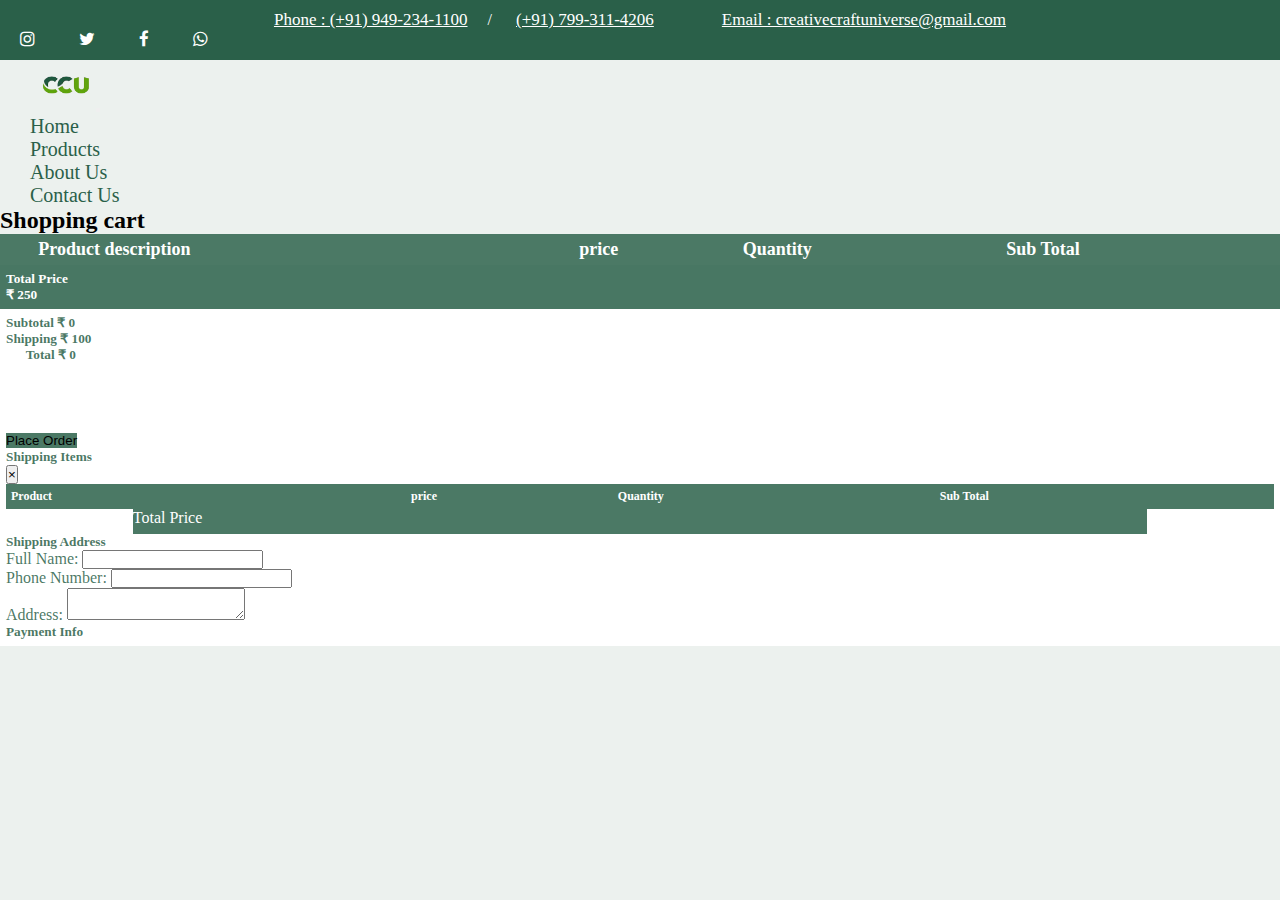
==== commit fa90c685: "fixed merge" ====
--- a/cart.html
+++ b/cart.html
@@ -100,25 +100,23 @@
 
             <h2>Shopping cart</h2>
         </main>
-        <table class="center table-responsive-sm">
-            <tr class="cart-pdt">
-               
-                    
-                    <th class="p-2" style="width:625px;">Product</th>
+       
+        <div class="table-responsive">
+        <table class="center table ">
+            <thead>
+                <tr  class="cart-pdt">
+                    <th></th>
+                    <th>Product description</th>
                     <th>price</th>
                     <th>Quantity</th>
                     <th>Sub Total</th>
-
-            </tr>
-        </table>
-        <table class="center cart_body table-responsive-sm">
-            
-        </table>
-    </section>
-
+                </tr>
+            </thead>
+
+                <tbody class="cart_body">
+                </tbody>
             </table>
         </div>
-
         <div class="main mt-3">
 
             <div class="row m-0 total_content">
@@ -132,8 +130,6 @@
             </div>
 
         </div>
-
-
 
         <section class="section mt-4">
 
@@ -253,8 +249,8 @@
 
         </section> -->
 
-
-
+    </article>
+<!-- HTML  -->
 
         <script src="https://code.jquery.com/jquery-3.5.1.js"></script>
         <script>
@@ -312,11 +308,8 @@
                         price: $(this).parent().parent().parent().find('.price').html(),
                         image: $(this).parent().parent().parent().find('.img').attr('src')
 
-    </article>
-
-
-                        <script src="https://code.jquery.com/jquery-3.5.1.js"></script>
-        <script>
+
+
 
                         $(document).ready(function () {
                             // let quantity = 0;
@@ -329,15 +322,6 @@
                             //     });
                             // }
 
-                            // $('.iconcart p').html(quantity);
-                            total = 0;
-            cartData = '';
-            if (JSON.parse(localStorage.getItem('items')) === null) {
-                            cartData += '<td><h1>No items found in your cart</td>'
-                cartData += '<span>description</span>'
-            }
-            else {
-                            JSON.parse(localStorage.getItem('items')).map(data => {
 
                                 cartData += '<tr><td><img src="' + data.image + '" alt="" class="img" style="width:80px; height:60px;"></td><td class="ptitle" id="' + data.id + '">' + data.title + '</td></td>';
                                 cartData += '<td class="price">' + data.price + '</td>'
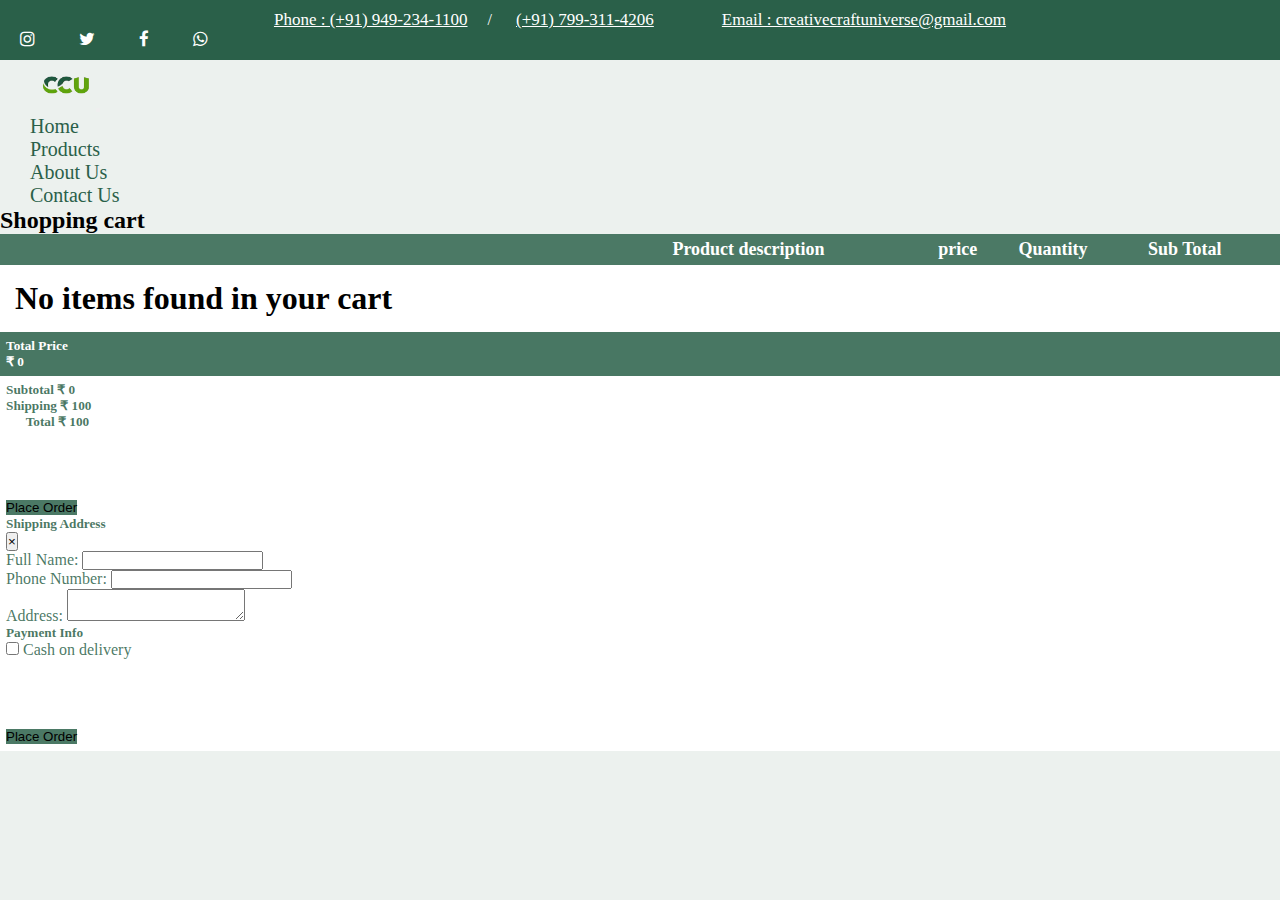
==== commit dc2e1c18: "merged fixed" ====
--- a/cart.html
+++ b/cart.html
@@ -100,18 +100,18 @@
 
             <h2>Shopping cart</h2>
         </main>
-       
+
         <div class="table-responsive">
-        <table class="center table ">
-            <thead>
-                <tr  class="cart-pdt">
-                    <th></th>
-                    <th>Product description</th>
-                    <th>price</th>
-                    <th>Quantity</th>
-                    <th>Sub Total</th>
-                </tr>
-            </thead>
+            <table class="center table ">
+                <thead>
+                    <tr class="cart-pdt">
+                        <th></th>
+                        <th>Product description</th>
+                        <th>price</th>
+                        <th>Quantity</th>
+                        <th>Sub Total</th>
+                    </tr>
+                </thead>
 
                 <tbody class="cart_body">
                 </tbody>
@@ -124,7 +124,7 @@
                     <h5 class=" media_query">Total Price</h5>
                 </div>
 
-                <div class="col-xs-6  col-md-4 text-right">
+                <div class="col-xs-6 col-md-4 text-right">
                     <h5>&#8377; <span id="total1">250</span></h5>
                 </div>
             </div>
@@ -151,36 +151,12 @@
                         <div class="modal-dialog modal-lg">
                             <div class="modal-content">
                                 <div class="modal-header">
-                                    <h5 class="modal-title" id="exampleModalLabel">Shipping Items</h5>
+                                    <h5 class="modal-title" id="exampleModalLabel">Shipping Address</h5>
                                     <button type="button" class="close" data-dismiss="modal" aria-label="Close">
                                         <span aria-hidden="true">&times;</span>
                                     </button>
                                 </div>
-                                <div class="modal-body">
-                                    <table class="center">
-                                        <tr class="cart-pdt">
-                                            <th class="p-2" style="width:400px;text-align: left;">Product</th>
-                                            <th>price</th>
-                                            <th>Quantity</th>
-                                            <th>Sub Total</th>
-
-                                        </tr>
-                                    </table>
-                                    <table class="center cart_body">
-
-                                    </table>
-                                    <section class="modaltotal mt-3">
-                                        <div class="row m-0 total_content" style="height: 25px;">
-                                            <div class="col-xs-6 col-md-7 text-center media_query">
-                                                <p class=" media_query">Total Price</p>
-                                            </div>
-                                        </div>
-                                    </section>
-                                </div>
-                                <div class="modal-header">
-                                    <h5 class="modal-title" id="exampleModalLabel">Shipping Address</h5>
-
-                                </div>
+
                                 <div class="modal-body">
                                     <form>
                                         <div class="form-group ">
@@ -202,135 +178,60 @@
                                 <div class="modal-header">
                                     <h5 class="modal-title" id="exampleModalLabel">Payment Info</h5>
                                 </div>
+                                <div class="modal-body">
+                                    <div class="form-check">
+                                        <input type="checkbox" class="form-check-input" id="exampleCheck1" required="required">
+                                        <label class="form-check-label" for="exampleCheck1">Cash on delivery</label>
+                                    </div>
+
+                                </div>
+                                <div class="modal-footer">
+                                    <button type="Submit" class="btn btn-primary placeorder">Place Order</button>
+                                </div>
+
+                            </div>
+                        </div>
+                    </div>
+                </div>
+            </div>
+        
         </section>
 
-
-
-        <!-- --------shipping address form--------
-        <div class="modal-header">
-            <h5 class="modal-title" id="exampleModalLabel">Shipping Address</h5>
-
-        </div>
-        <div class="modal-body">
-            <form>
-                <div class="form-group ">
-                    <label for="recipient-name" class="col-form-label text-left">Full Name:</label>
-                    <input type="text" class="form-control" id="recipient-name" required="required">
-                </div>
-                <div class="form-group">
-                    <label for="recipient-name" class="col-form-label text-left">Phone Number:</label>
-                    <input type="text" class="form-control" id="recipient-name" required="required">
-                </div>
-                <div class="form-group">
-                    <label for="message-text" class="col-form-label text-left">Address:</label>
-                    <textarea class="form-control" id="message-text" required="required"></textarea>
-                </div>
-
-        </div>
-        <div class="modal-header">
-            <h5 class="modal-title" id="exampleModalLabel">Payment Info</h5>
-
-        </div>
-
-        <div class="modal-body">
-            <div class="form-check">
-                <input type="checkbox" class="form-check-input" id="exampleCheck1" required="required">
-                <label class="form-check-label" for="exampleCheck1">Cash on delivery</label>
-            </div>
-            <div class="modal-footer">
-                <button type="Submit" class="btn btn-primary">Place Order</button>
-            </div>
-        </div>
-        </form>
-        </div>
-        </div>
-        </div>
-        </div>
-
-        </section> -->
-
     </article>
-<!-- HTML  -->
-
-        <script src="https://code.jquery.com/jquery-3.5.1.js"></script>
-        <script>
-
-            $(document).ready(function () {
-                // let quantity = 0;
-                // const storage=JSON.parse(localStorage.getItem('items'));
-                // if (storage==null) {
-                //     console.log('empty')
-                // }else{
-                //     JSON.parse(localStorage.getItem('items')).map(data=>{
-                //     quantity = quantity+data.quantity;
-                //     });
-                // }
-
-                // $('.iconcart p').html(quantity);
-                total = 0;
-                cartData = '';
-                if (JSON.parse(localStorage.getItem('items')) === null) {
-                    cartData += '<td><h1>No items found in your cart</td>'
-                    cartData += '<span>description</span>'
-                }
-                else {
-                    JSON.parse(localStorage.getItem('items')).map(data => {
-
-                        cartData += '<tr><td><img src="' + data.image + '" alt="" class="img" style="width:80px; height:60px;"></td><td class="ptitle" id="' + data.id + '">' + data.title + '</td></td>';
-                        cartData += '<td class="price">' + data.price + '</td>'
-                        cartData += '<td class=""><button class="btn btn-default dropdown-toggle bg-light m-0" type="button" data-toggle="dropdown">' + data.quantity + '<span class="caret"></span></button><ul class="dropdown-menu" style="min-width: 3rem;text-align: center;z-index:9999;top: -124px;"><li class="listdata">1</li><li class="listdata">2</li><li class="listdata">3</li><li class="listdata">4</li><li class="listdata">5</li><li class="listdata">6</li><li class="listdata">7</li><li class="listdata">8</li><li class="listdata">9</li> <li class="listdata">10</li>  </ul></td>'
-                        //  cartData+='<td><div class="row" style="align-items:center;"> <div ><span class="quantity">'+data.quantity+'</span></div> <div class="col"><button type="button" class="fa border-0 fa-caret-up fa-lg quan_up bg-light"  aria-hidden="true" id="quan_up"> </button><br><button type="button" class="fa border-0 fa-caret-down fa-lg quan_down bg-light"  aria-hidden="true"></button><br></div></div></td>';
-                        cartData += '<td><span>&#8377;' + data.price * data.quantity + '</span></td></tr>'
-                        let da = data.price * data.quantity
-                        total = total + da
-                    });
-
-                }
-
-                $('.cart_body').html(cartData);
-                $('#total').html(total);
-                $('#total1').html(total);
-                $('#total2').html(total);
-                $('.total_amount').html(total + 100)
-                $('.ptitle').click(function (event) {
-                    val = $(this).attr('id');
-                    console.log('clicked:' + val);
-                    newURl = window.location.href = 'productdetails.html?name=' + val
+    <!-- HTML  -->
+
+    <script src="https://code.jquery.com/jquery-3.5.1.js"></script>
+    <script>
+
+        $(document).ready(function () {
+            // let quantity = 0;
+            // const storage=JSON.parse(localStorage.getItem('items'));
+            // if (storage==null) {
+            //     console.log('empty')
+            // }else{
+            //     JSON.parse(localStorage.getItem('items')).map(data=>{
+            //     quantity = quantity+data.quantity;
+            //     });
+            // }
+
+            // $('.iconcart p').html(quantity);
+            total = 0;
+            cartData = '';
+            if (JSON.parse(localStorage.getItem('items')) === null) {
+                cartData += '<td><h1>No items found in your cart</td>'
+                cartData += '<span>description</span>'
+            }
+            else {
+                JSON.parse(localStorage.getItem('items')).map(data => {
+
+                    cartData += '<tr><td><img src="' + data.image + '" alt="" class="img" style="width:80px; height:60px;"></td><td class="ptitle" id="' + data.id + '">' + data.title + '</td></td>';
+                    cartData += '<td class="price">' + data.price + '</td>'
+                    cartData += '<td class=""><button class="btn btn-default dropdown-toggle bg-light m-0" type="button" data-toggle="dropdown">' + data.quantity + '<span class="caret"></span></button><ul class="dropdown-menu" style="min-width: 3rem;text-align: center;z-index:9999;top: -124px;"><li class="listdata">1</li><li class="listdata">2</li><li class="listdata">3</li><li class="listdata">4</li><li class="listdata">5</li><li class="listdata">6</li><li class="listdata">7</li><li class="listdata">8</li><li class="listdata">9</li> <li class="listdata">10</li>  </ul></td>'
+                    //  cartData+='<td><div class="row" style="align-items:center;"> <div ><span class="quantity">'+data.quantity+'</span></div> <div class="col"><button type="button" class="fa border-0 fa-caret-up fa-lg quan_up bg-light"  aria-hidden="true" id="quan_up"> </button><br><button type="button" class="fa border-0 fa-caret-down fa-lg quan_down bg-light"  aria-hidden="true"></button><br></div></div></td>';
+                    cartData += '<td><span>&#8377;' + data.price * data.quantity + '</span></td></tr>'
+                    let da = data.price * data.quantity
+                    total = total + da
                 });
-            })
-            $(document).ready(function () {
-                items = []
-                $('.listdata').click(function () {
-                    item = {
-                        quantity: $(this).text(),
-                        title: $(this).parent().parent().parent().find('.ptitle').html(),
-                        id: $(this).parent().parent().parent().find('.ptitle').attr('id'),
-                        price: $(this).parent().parent().parent().find('.price').html(),
-                        image: $(this).parent().parent().parent().find('.img').attr('src')
-
-
-
-
-                        $(document).ready(function () {
-                            // let quantity = 0;
-                            // const storage=JSON.parse(localStorage.getItem('items'));
-                            // if (storage==null) {
-                            //     console.log('empty')
-                            // }else{
-                            //     JSON.parse(localStorage.getItem('items')).map(data=>{
-                            //     quantity = quantity+data.quantity;
-                            //     });
-                            // }
-
-
-                                cartData += '<tr><td><img src="' + data.image + '" alt="" class="img" style="width:80px; height:60px;"></td><td class="ptitle" id="' + data.id + '">' + data.title + '</td></td>';
-                                cartData += '<td class="price">' + data.price + '</td>'
-                                cartData += '<td class=""><button class="btn btn-default dropdown-toggle bg-light m-0" type="button" data-toggle="dropdown">' + data.quantity + '<span class="caret"></span></button><ul class="dropdown-menu" style="min-width: 3rem;text-align: center;z-index:9999;top: -124px;"><li class="listdata">1</li><li class="listdata">2</li><li class="listdata">3</li><li class="listdata">4</li><li class="listdata">5</li><li class="listdata">6</li><li class="listdata">7</li><li class="listdata">8</li><li class="listdata">9</li> <li class="listdata">10</li>  </ul></td>'
-                                //  cartData+='<td><div class="row" style="align-items:center;"> <div ><span class="quantity">'+data.quantity+'</span></div> <div class="col"><button type="button" class="fa border-0 fa-caret-up fa-lg quan_up bg-light"  aria-hidden="true" id="quan_up"> </button><br><button type="button" class="fa border-0 fa-caret-down fa-lg quan_down bg-light"  aria-hidden="true"></button><br></div></div></td>';
-                                cartData += '<td><span>&#8377;' + data.price * data.quantity + '</span></td></tr>'
-                                let da = data.price * data.quantity
-                                total = total + da
-                            });
 
             }
 
@@ -339,10 +240,17 @@
             $('#total1').html(total);
             $('#total2').html(total);
             $('.total_amount').html(total + 100)
+            $('.ptitle').click(function (event) {
+                val = $(this).attr('id');
+                console.log('clicked:' + val);
+                newURl = window.location.href = 'productdetails.html?name=' + val
+            });
         })
+
+                    
         $(document).ready(function () {
-                            items = []
-            $('.listdata').click(function () {
+                        items = []
+                        $('.listdata').click(function () {
                             item = {
                                 quantity: $(this).text(),
                                 title: $(this).parent().parent().parent().find('.ptitle').html(),
@@ -351,22 +259,22 @@
                                 image: $(this).parent().parent().parent().find('.img').attr('src')
 
                             }
-                const localItems = JSON.parse(localStorage.getItem("items"));
-                localItems.map(data => {
-                    if (item.id == data.id) {
-                            data.quantity = item.quantity
-                        }
-                    else {
-                            items.push(data)
-                        }
-
-                })
-                items.push(item)
-                localStorage.setItem('items', JSON.stringify(items));
-                location.reload();
-
-            })
-            $('.quan_up').click(function () {
+                            const localItems = JSON.parse(localStorage.getItem("items"));
+                            localItems.map(data => {
+                                if (item.id == data.id) {
+                                    data.quantity = item.quantity
+                                }
+                                else {
+                                    items.push(data)
+                                }
+
+                            })
+                            items.push(item)
+                            localStorage.setItem('items', JSON.stringify(items));
+                            location.reload();
+
+                        })
+                        $('.quan_up').click(function () {
                             item = {
                                 title: $(this).parent().parent().parent().parent().find('.ptitle').html(),
                                 image: $(this).parent().parent().parent().parent().find('.img').attr('src'),
@@ -375,20 +283,20 @@
                                 quantity: $(this).parent().parent().parent().parent().find('.quantity').html(),
                             }
 
-                const localItems = JSON.parse(localStorage.getItem("items"));
-                localItems.map(data => {
-
-                    if (item.id == data.id) {
-                            item.quantity = parseInt(data.quantity) + 1;
-                    }
-                    else {
-                            items.push(data);
-                    }
-                }); items.push(item)
-                localStorage.setItem('items', JSON.stringify(items));
-                location.reload();
-            });
-            $('.quan_down').click(function () {
+                            const localItems = JSON.parse(localStorage.getItem("items"));
+                            localItems.map(data => {
+
+                                if (item.id == data.id) {
+                                    item.quantity = parseInt(data.quantity) + 1;
+                                }
+                                else {
+                                    items.push(data);
+                                }
+                            }); items.push(item)
+                            localStorage.setItem('items', JSON.stringify(items));
+                            location.reload();
+                        });
+                        $('.quan_down').click(function () {
                             item = {
                                 title: $(this).parent().parent().parent().parent().find('.ptitle').html(),
                                 image: $(this).parent().parent().parent().parent().find('.img').attr('src'),
@@ -396,49 +304,49 @@
                                 id: $(this).parent().parent().parent().parent().find('.ptitle').attr('id'),
                                 quantity: $(this).parent().parent().parent().parent().find('.quantity').html(),
                             }
-                if (item.quantity == 1) {
-                    const localItems = JSON.parse(localStorage.getItem("items"));
-                    localItems.map(data => {
-                        if (item.id == data.id) {
-                            localStorage.removeItem('items')
-                        }
-                        else {
-                            items.push(data)
-                        }
+                            if (item.quantity == 1) {
+                                const localItems = JSON.parse(localStorage.getItem("items"));
+                                localItems.map(data => {
+                                    if (item.id == data.id) {
+                                        localStorage.removeItem('items')
+                                    }
+                                    else {
+                                        items.push(data)
+                                    }
+
+                                })
+                                localStorage.setItem('items', JSON.stringify(items));
+                                location.reload();
+
+                            }
+                            else {
+                                const localItems = JSON.parse(localStorage.getItem("items"));
+                                localItems.map(data => {
+
+                                    if (item.id == data.id) {
+                                        item.quantity = parseInt(data.quantity) - 1;
+
+                                    }
+                                    else {
+                                        items.push(data);
+                                    }
+
+
+                                }); items.push(item)
+
+                                localStorage.setItem('items', JSON.stringify(items));
+                                location.reload();
+
+                            }
+                        });
+                        $('.place').click(function () {
+                            const toggle = document.querySelector(".dropdown-toggle");
+                            toggle.className += " hello"
+                            console.log('hello')
+                        })
 
                     })
-                    localStorage.setItem('items', JSON.stringify(items));
-                    location.reload();
-
-                }
-                else {
-                    const localItems = JSON.parse(localStorage.getItem("items"));
-                    localItems.map(data => {
-
-                        if (item.id == data.id) {
-                            item.quantity = parseInt(data.quantity) - 1;
-
-                        }
-                        else {
-                            items.push(data);
-                        }
-
-
-                    }); items.push(item)
-
-                    localStorage.setItem('items', JSON.stringify(items));
-                    location.reload();
-
-                }
-            });
-            $('.place').click(function () {
-                const toggle = document.querySelector(".dropdown-toggle");
-                toggle.className += " hello"
-                console.log('hello')
-            })
-
-        })
-        </script>
+    </script>
 </body>
 
 </html>